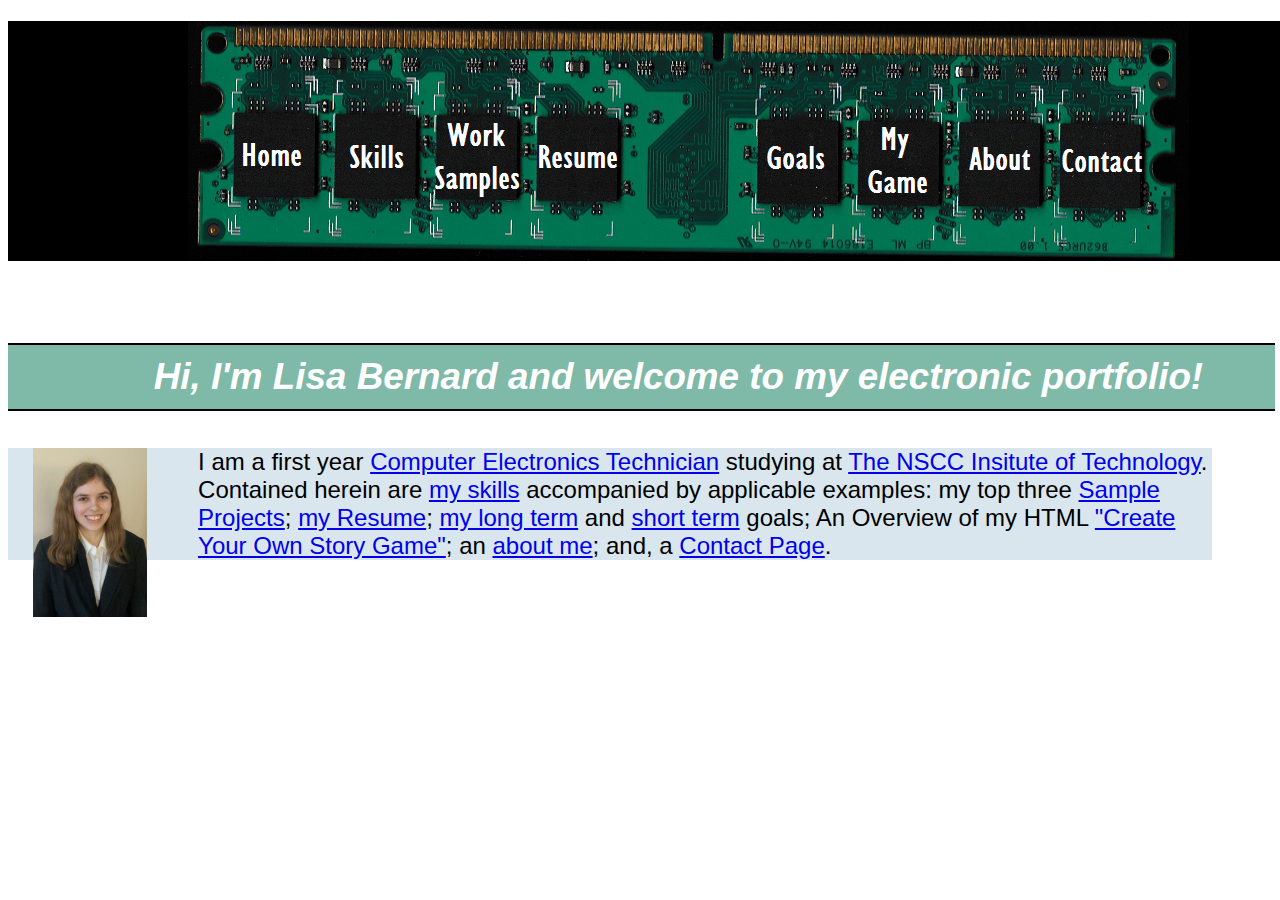
==== index.html @ 73734f49 "this will work" ====
<!DOCTYPE html>
<html>

  <head>
  
    <!-- 
      Web Portfolio
      Author: Lisa Bernard
      Date: December 6th, 2016

      Home Page
    -->
    
    <title>Lisa's Portfolio</title>
    <script src="modernizr-1.5.js" language="javascript" ></script>
    <meta charset="utf-8" />
    <meta name="Author" Content="Lisa Bernard" />
    <meta name="description" content="My portfolio overview" />
    <meta name="keywords" content="about, contact, samples, skills, resume, goals, game" />
    <link href="home.css" rel="stylesheet" type="text/css" />
    <link href="general.css" rel="stylesheet" type="text/css" />
  </head>

  <body>

    <header>
      <h1><img src="banner.png" alt="Lisa's Portfolio Banner" usemap="#menu" /></h1>
      <map name = "menu">
        <area shape= "rect" coords="225,90,308,174" href="index.html" alt="Home" />
        <area shape= "rect" coords="328,96,408,176" href="skills.html" alt="Skills" />
        <area shape= "rect" coords="428,96,510,175" href="worksamples.html" alt="Work Samples" />
        <area shape= "rect" coords="529,97,609,178" href="resume.html" alt="Resume" />
        <area shape= "rect" coords="747,98,830,181" href="goals.html" alt="Goals" />
        <area shape= "rect" coords="850,99,932,183" href="doom.html" alt="My Game" />
        <area shape= "rect" coords="951,101,1031,185" href="about.html" alt="About" />
        <area shape= "rect" coords="1052,103,1133,186" href="contact.html" alt="Contact" />
      </map>
    </header>
    
    <section>
      <h3 class="title">Hi, I'm Lisa Bernard and welcome to my electronic portfolio!</h3>
      
      <img src="me.jpg" alt="Lisa Bernard" id="photo" />

      <p>I am a first year <a class="link" href="http://www.nscc.ca/learning_programs/programs/PlanDescr.aspx?prg=CETN&pln=COMELECTCN" target="new">
         Computer Electronics Technician</a> studying at <a class="link" href="http://www.nscc.ca/explorenscc/campuses/institute/index.asp" target="new">
         The NSCC Insitute of Technology</a>. Contained herein are <a class="link" href="skills.html">my skills</a> accompanied by applicable examples:
         my top three <a class="link" href="worksamples.html">Sample Projects</a>; <a class="link" href="resume.html">my Resume</a>; 
         <a class="link" href="goals.html#goals">my long term</a> and <a class="link" href="goals.html#short">short term</a> goals; An Overview of my HTML
         <a class="link" href="doom.html">"Create Your Own Story Game"</a>; an <a class="link" href="about.html">about me</a>; and, a 
         <a class="link" href="contact.html">Contact Page</a>.</p>
    </section>
    
  </body>
  
</html>
---- home.css ----
��/ *  
     W e b   P o r t f o l i o  
     A u t h o r :   L i s a   B e r n a r d  
     D a t e :   D e c e m b e r   6 t h ,   2 0 1 6  
  
     F i l e n a m e :                   h o m e . c s s  
     S u p p o r t i n g   F i l e s :   h o m e . h t m l ,   a b o u t . h t m l ,   c o n t a c t . h t m l ,   w o r k   s a m p l e s . h t m l ,   s k i l l s . h t m l ,   g o a l s . h t m l  
 * /  
  
 / *  
     h e a d i n g  
 * /  
  
 h 4   {  
     t e x t - a l i g n :   c e n t e r ;  
     f o n t - w e i g h t :   b o l d ;  
     p a d d i n g - t o p :   1 e m ;  
 }  
  
 h 4 . h e a d i n g   {  
     f o n t - s i z e :   2 e m ;  
 }  
  
 h 4 . h o m e   {  
     f o n t - s i z e :   1 . 5 e m ;  
 }  
  
 i m g # p h o t o   {  
     w i d t h :   9 % ;  
     p a d d i n g - l e f t :   2 % ;  
     f l o a t :   l e f t ;  
 }  
  
 h 3 . t i t l e   {  
     b a c k g r o u n d - c o l o r :   r g b ( 0 , 1 1 6 , 8 1 ) ;  
     b a c k g r o u n d - c o l o r :   r g b a ( 0 , 1 1 6 , 8 1 , 0 . 5 ) ;  
     c o l o r :   w h i t e ;  
     f o n t - s i z e :   2 . 3 e m ;  
     f o n t - s t y l e :   o b l i q u e ;  
     b o r d e r - t o p - s t y l e :   s o l i d ;  
     b o r d e r - t o p - c o l o r :   b l a c k ;  
     b o r d e r - t o p - w i d t h :   2 p x ;  
     b o r d e r - b o t t o m - s t y l e :   s o l i d ;  
     b o r d e r - b o t t o m - c o l o r :   b l a c k ;  
     b o r d e r - b o t t o m - w i d t h :   2 p x ;  
     m a r g i n - t o p :   2 e m ;  
     p a d d i n g - t o p :   0 . 3 e m ;  
     p a d d i n g - b o t t o m :   0 . 3 e m ;  
 }  
  
 h 3     {  
     f o n t - s i z e :   3 e m ;  
     p a d d i n g - l e f t :   2 e m ;  
     t e x t - a l i g n :   c e n t e r ;  
 }  
  
 h 4   {  
     f o n t - s i z e :   1 . 2 e m ;  
 }  
  
 h 3 # s p a c e   {  
     p a d d i n g - r i g h t :   7 e m ;  
 }  
  
 / *  
     t e x t   b o d y  
 * /  
  
 p   {  
     t e x t - a l i g n :   l e f t ;  
     f o n t - s i z e :   1 . 5 e m ;  
     w i d t h :   8 0 % ;  
     p a d d i n g - l e f t :   1 5 % ;  
 }  
  
 p # a b o u t   {  
     p a d d i n g - b o t t o m :   0 e m ;  
     f l o a t :   r i g h t ;  
     p a d d i n g - r i g h t :   1 e m ;  
 }  
  
 p # c o n   {  
     p a d d i n g - l e f t :   1 0 e m ;  
 }  
  
 p # i m a g e s ,   h 4 # i m a g e   {  
     c l e a r :   r i g h t ;  
     p a d d i n g - l e f t :   1 0 e m ;  
 }  
  
 p # c a p t i o n   {  
     f o n t - s i z e :   1 e m ;  
 }  
  
 / *  
     d e s c r i p t i o n   l i s t  
 * /  
  
 d d   {  
     m a r g i n - b o t t o m :   1 e m ;  
     p a d d i n g - l e f t :   7 e m ;  
     f o n t - s i z e :   1 . 2 e m ;  
     w i d t h :   7 0 % ;  
 }  
  
 d l . g o a l   d d   {  
     p a d d i n g - l e f t :   1 2 e m ;  
 }  
  
 d t   {  
     f o n t - w e i g h t :   b o l d ;  
     f o n t - s i z e :   1 . 5 e m ;  
     t e x t - a l i g n :   c e n t e r ;  
 }  
  
 d l # s k i l l s   {  
     w i d t h :   9 9 % ;  
 }  
  
 d l # s k i l l s   a   {  
     d i s p l a y :   b l o c k ;  
 }  
  
 d l # s k i l l s   d d   {  
     m a r g i n - b o t t o m :   4 e m ;  
 }  
      
 d l # c o n t e n t s   d d ,   d l # c o n t e n t s   d t   {  
     t e x t - a l i g n :   l e f t ;  
 }  
  
 d l # c o n t e n t s   d t   {  
     p a d d i n g - l e f t :   1 0 % ;  
 }  
  
 d t . f i x   {  
     p a d d i n g - r i g h t :   8 e m ;  
 }  
  
 d t . a d j u s t   {  
     p a d d i n g - r i g h t :   1 1 e m ;  
 }  
 / *  
     u n o r d e r e d   l i s t  
 * /  
  
 l i   # m a i l   {  
     b a c k g r o u n d - c o l o r :   l i g h t b l u e ;  
     b o r d e r :   s o l i d   1 p x ;  
     b o r d e r - c o l o r :   g r e y ;  
     p a d d i n g - l e f t :   4 . 4 e m ;  
     p a d d i n g - r i g h t :   4 . 4 e m ;  
 }  
  
 l i   # l i n k   {  
     b a c k g r o u n d - c o l o r :   b l u e ;  
     c o l o r :   w h i t e ;  
     w i d t h :   3 0 e m ;  
     b o r d e r :   s o l i d   1 p x ;  
     b o r d e r - c o l o r :   g r e y ;  
     p a d d i n g - l e f t :   2 e m ;  
     p a d d i n g - r i g h t :   2 e m ;  
 }  
  
 l i   # l i n k ,   l i   # m a i l   {  
     p a d d i n g - t o p :   0 . 5 e m ;  
     p a d d i n g - b o t t o m :   0 . 5 e m ;  
     t e x t - d e c o r a t i o n :   n o n e ;  
 }  
  
 l i   {  
     h e i g h t :   3 e m ;  
     f o n t - w e i g h t :   b o l d ;  
     l i s t - s t y l e :   n o n e ;  
     t e x t - a l i g n :   c e n t e r ;  
     m a r g i n :   0 ;  
 }  
  
 u l . n o r m a l   l i   {  
     t e x t - a l i g n :   l e f t ;  
     l i s t - s t y l e :   d e f a u l t ;  
     p a d d i n g - b o t t o m :   0 . 5 e m ;  
     p a d d i n g - l e f t :   7 % ;  
     h e i g h t :   1 e m ;  
 }  
  
 u l . a b o u t   l i   {  
     t e x t - a l i g n :   l e f t ;  
     w i d t h :   3 0 % ;  
     m a r g i n - l e f t :   2 0 % ;  
     c l e a r :   l e f t ;  
     l i s t - s t y l e - t y p e :   i n i t i a l ;  
 }  
  
 / *  
     a  
 * /  
  
 a . o t h e r : h o v e r   {  
     f o n t - s t y l e :   i t a l i c ;  
 }  
  
 a . s p e c i a l   {  
     c o l o r :   r g b ( 2 1 2 , 1 7 5 , 5 5 ) ;  
 }  
  
 a . l i n e   {  
     d i s p l a y :   b l o c k ;  
 }  
  
 / *  
     i m a g e  
 * /  
  
 i m g . s a m p l e   {  
     w i d t h :   8 0 % ;  
     p a d d i n g - l e f t :   1 0 % ;  
 }  
  
 i m g # b a t t l e   {  
     w i d t h :   8 0 % ;  
     p a d d i n g - l e f t :   1 0 % ;  
 }  
  
 i m g # w e b   {  
     w i d t h :   9 0 % ;  
     p a d d i n g - l e f t :   5 % ;  
 }  
  
 i m g # l i n u x   {  
     w i d t h :   4 0 % ;  
     p a d d i n g - l e f t :   3 0 % ;  
 }  
  
 i m g # c o n t a c t   {  
     p a d d i n g - l e f t :   4 0 % ;  
     w i d t h :   2 0 % ;  
     p a d d i n g - b o t t o m :   1 e m ;  
 }  
  
 i m g # a b o u t   {  
     f l o a t :   l e f t ;  
     w i d t h :   7 % ;  
 }  
  
 i m g # g o a l s   {  
     f l o a t :   l e f t ;  
     p a d d i n g - t o p :   8 e m ;  
 }  
  
 i m g # s h o r t   {  
     f l o a t :   l e f t ;  
 }  
  
 / *  
 c o l o r  
 * /  
  
 a # d   {  
     c o l o r :   r e d ;  
 }  
  
 a # e   {  
     c o l o r :   o r a n g e ;  
 }  
  
 a # s   {  
     c o l o r :   g r e e n ;  
 }  
  
 a # i   {  
     c o l o r : b l u e ;  
 }  
  
 a # g   {  
     c o l o r : p u r p l e ;  
 }  
  
 a # n   {  
     c o l o r : r e d ;  
 }  
  
 / *  
 o t h e r  
 * /  
  
 # p a g e u p   {  
     t e x t - a l i g n :   c e n t e r ;  
     f o n t - s i z e :   0 . 7 5 e m ;  
     t e x t - d e c o r a t i o n :   n o n e ;  
     m a r g i n - t o p :   1 e m ;  
     p a d d i n g - t o p :   1 e m ;  
     d i s p l a y :   b l o c k ;  
 } 
---- general.css ----
/*
  Web Portfolio
  Author: Lisa Bernard
  Date: December 6th, 2016

  Filename:         home.css
  Supporting Files: home.html, worksamples.html, skils.html, goals.html, about.html, resume.html, doom.html and contact.html
*/

/*
	web font
*/

@font-face {
   font-family: 'NobileRegular';
   src: url('nobile-webfont.eot');
   src: local('☺'), 
        url('nobile-webfont.woff') format('woff'), 
        url('nobile-webfont.ttf') format('truetype'), 
        url('nobile-webfont.svg#webfontsKo9tqe9') format('svg');		
}

/*
  body
*/

body {
  font-family: 'NobleRegular', Geneva, sans-serif;
  background-image: url(background.png);
  background-repeat: horizontial-repeat;
  width: 99%;
  max-width: 1400px;
  min-width: 1000px;
}

/*
  header
*/

header {
  margin-bottom: 3em;
  text-align: center;
}

/*
  paragraph
*/

p, ul, dd {
  background-color: rgb(191,213,225);
  background-color: rgba(191,213,225, 0.6);
}
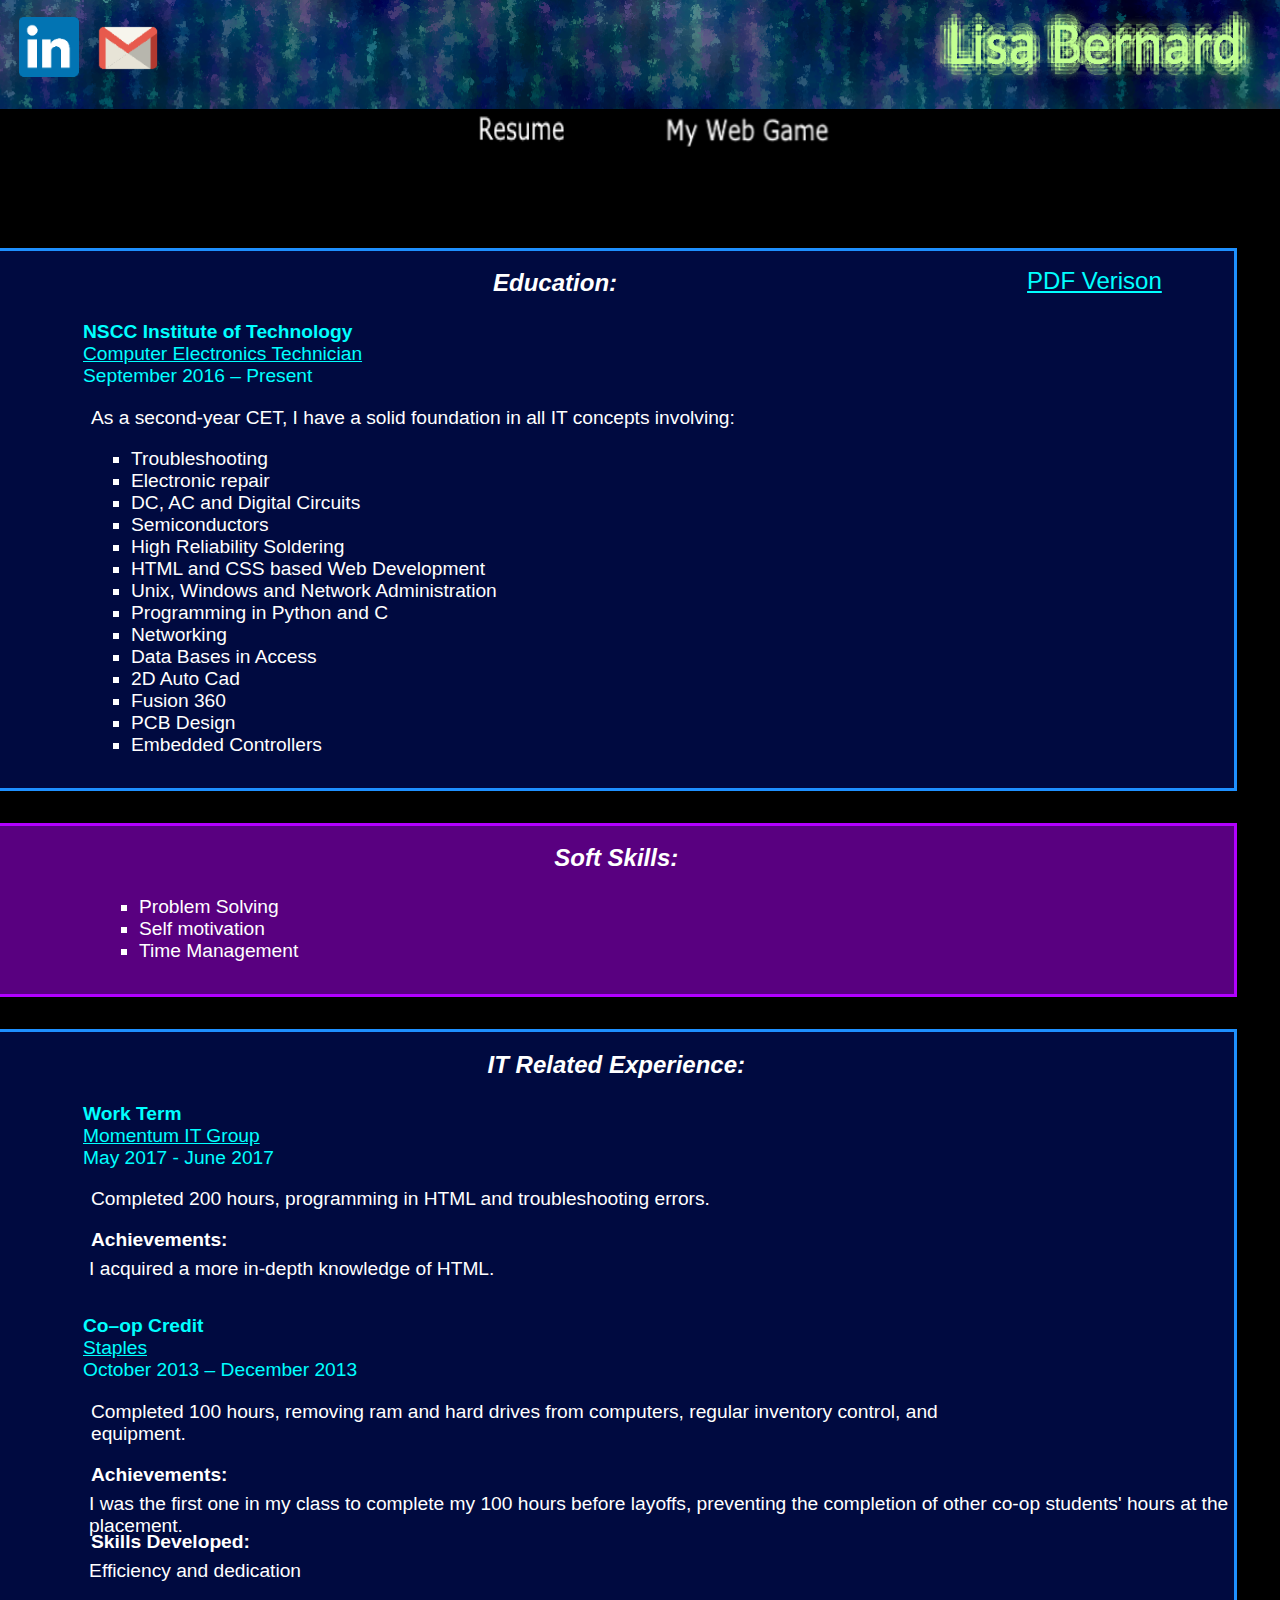
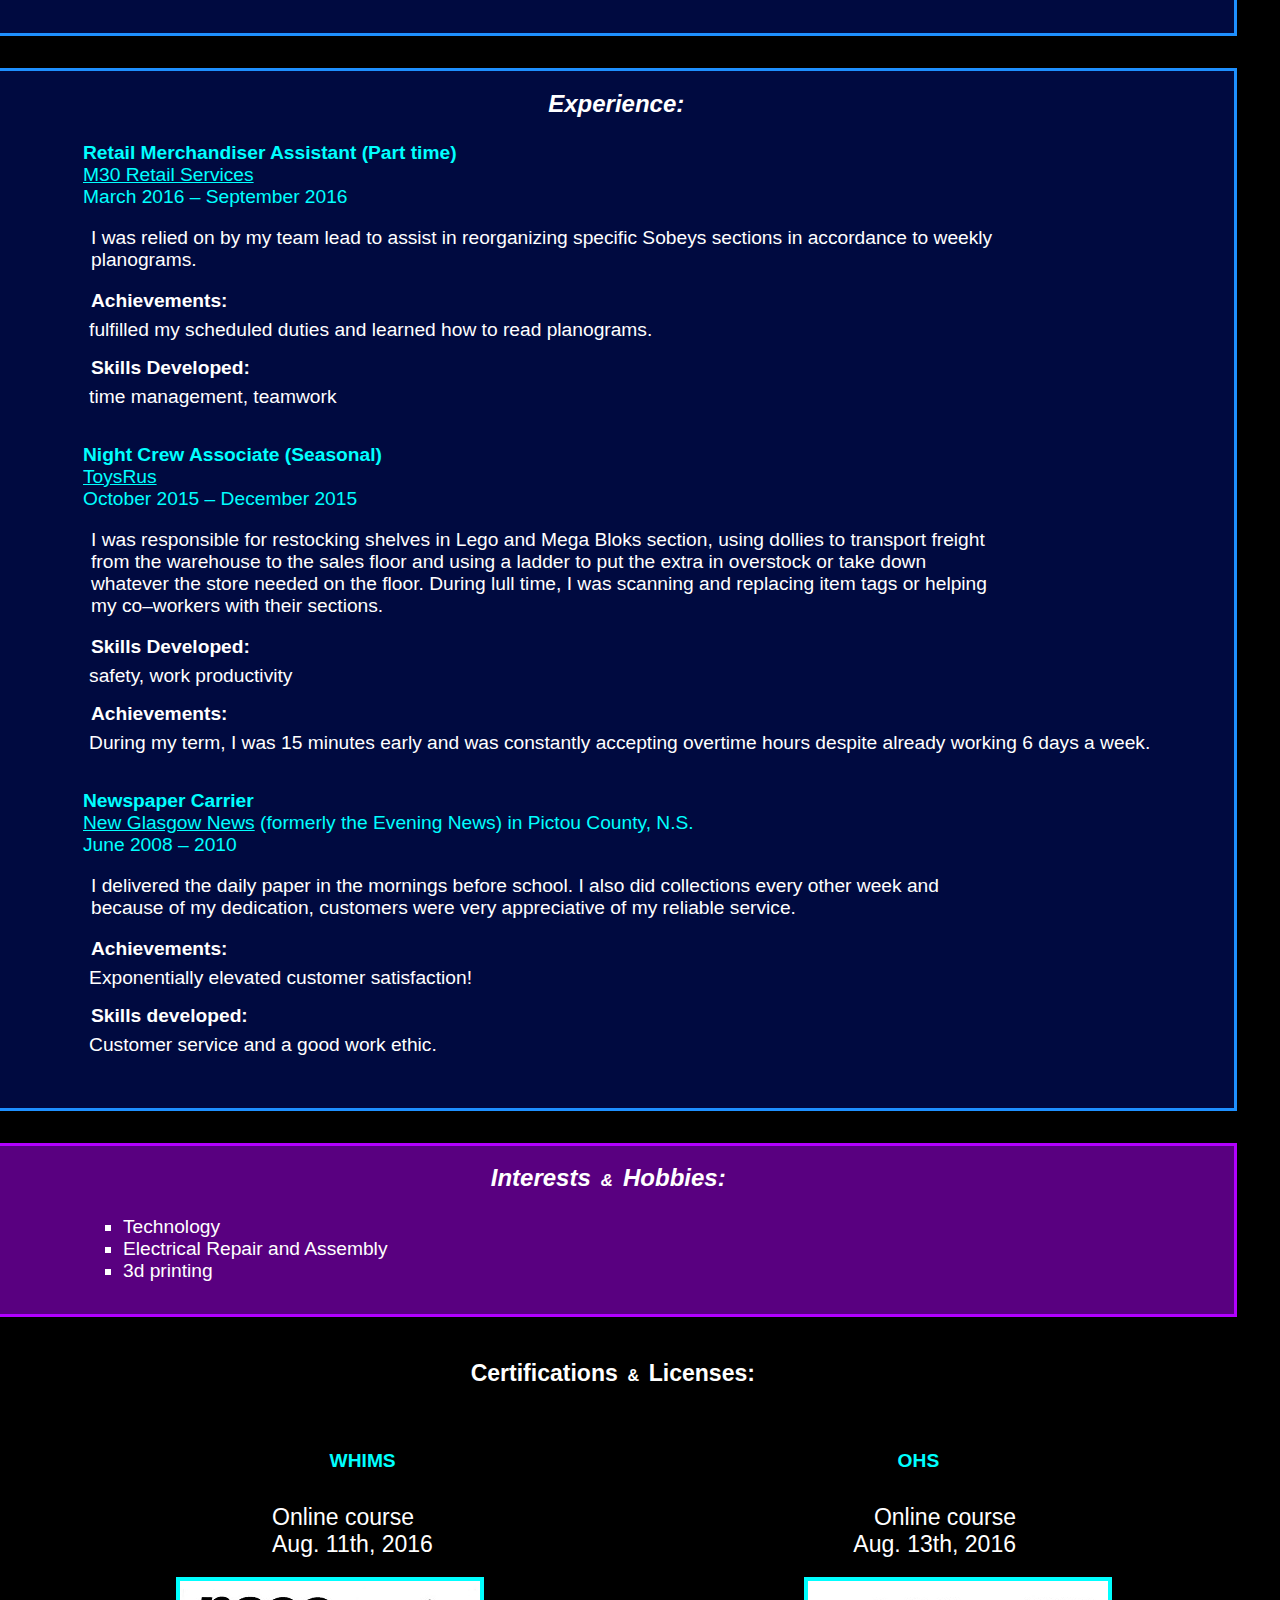
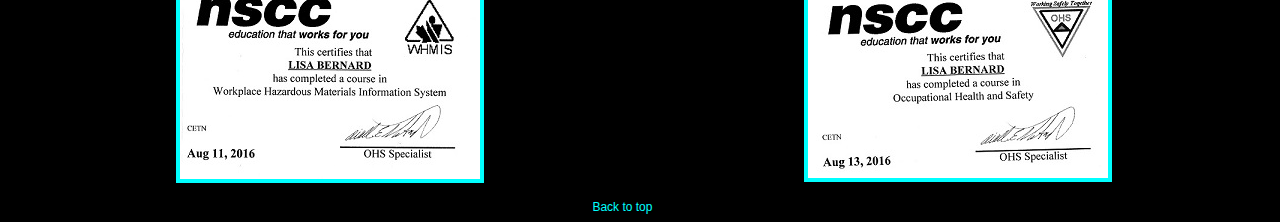
==== commit 3b9815fd: "Portfolio update" ====
--- a/index.html
+++ b/index.html
@@ -8,48 +8,230 @@
       Author: Lisa Bernard
       Date: December 6th, 2016
 
-      Home Page
+      Resume Page
     -->
     
-    <title>Lisa's Portfolio</title>
-    <script src="modernizr-1.5.js" language="javascript" ></script>
-    <meta charset="utf-8" />
+    <title>Lisa Bernard</title>  
+    <meta charset="UTF-8">
+	<script src="modernizr-1.5.js"></script>
     <meta name="Author" Content="Lisa Bernard" />
     <meta name="description" content="My portfolio overview" />
-    <meta name="keywords" content="about, contact, samples, skills, resume, goals, game" />
-    <link href="home.css" rel="stylesheet" type="text/css" />
-    <link href="general.css" rel="stylesheet" type="text/css" />
+    <meta name="language" content="en-us, english">
+    <meta name="author" content="Lisa Bernard">
+    <link rel="icon" href="logo.png">
+    <link href="resume.css" rel="stylesheet" type="text/css" />
+    <link href="menu.css" rel="stylesheet" type="text/css" />
+    <link href="format.css" rel="stylesheet" type="text/css" />
   </head>
 
   <body>
 
     <header>
-      <h1><img src="banner.png" alt="Lisa's Portfolio Banner" usemap="#menu" /></h1>
-      <map name = "menu">
-        <area shape= "rect" coords="225,90,308,174" href="index.html" alt="Home" />
-        <area shape= "rect" coords="328,96,408,176" href="skills.html" alt="Skills" />
-        <area shape= "rect" coords="428,96,510,175" href="worksamples.html" alt="Work Samples" />
-        <area shape= "rect" coords="529,97,609,178" href="resume.html" alt="Resume" />
-        <area shape= "rect" coords="747,98,830,181" href="goals.html" alt="Goals" />
-        <area shape= "rect" coords="850,99,932,183" href="doom.html" alt="My Game" />
-        <area shape= "rect" coords="951,101,1031,185" href="about.html" alt="About" />
-        <area shape= "rect" coords="1052,103,1133,186" href="contact.html" alt="Contact" />
-      </map>
+      <nav id="menu">
+        <h1 id="center">
+          <a href="index.html"/><img class="button" src="resume.png" alt="button"/><a/>
+          <a href="https://thedoomcider.github.io" target="new"/><img class="button" src="web.png" alt="button"/><a/>
+        </h1>
+      </nav>
+	  
+	  <div id="contact">
+        <a href="https://www.linkedin.com/in/lisa-bernard-1b62bb12b/?locale=en_US" target="new"><img class="space" src="linkedin.png"/></a>
+        <a href="mailto:lisabernardcet@gmail.com" target="new"><img class="space" src="gmail.png"/></a>
+        <a><img id="banner" class="space" src="front2.png"/></a>
+      </div> 
     </header>
-    
-    <section>
-      <h3 class="title">Hi, I'm Lisa Bernard and welcome to my electronic portfolio!</h3>
-      
-      <img src="me.jpg" alt="Lisa Bernard" id="photo" />
-
-      <p>I am a first year <a class="link" href="http://www.nscc.ca/learning_programs/programs/PlanDescr.aspx?prg=CETN&pln=COMELECTCN" target="new">
-         Computer Electronics Technician</a> studying at <a class="link" href="http://www.nscc.ca/explorenscc/campuses/institute/index.asp" target="new">
-         The NSCC Insitute of Technology</a>. Contained herein are <a class="link" href="skills.html">my skills</a> accompanied by applicable examples:
-         my top three <a class="link" href="worksamples.html">Sample Projects</a>; <a class="link" href="resume.html">my Resume</a>; 
-         <a class="link" href="goals.html#goals">my long term</a> and <a class="link" href="goals.html#short">short term</a> goals; An Overview of my HTML
-         <a class="link" href="doom.html">"Create Your Own Story Game"</a>; an <a class="link" href="about.html">about me</a>; and, a 
-         <a class="link" href="contact.html">Contact Page</a>.</p>
-    </section>
+      
+    <section id="education" class="blue">
+      
+      <a id="pdf" href="resume.pdf" target="new">PDF Verison</a>    
+        
+      <h3 class="out" id="ed-title">Education:</h3>
+    
+      <article id="nscc">
+      
+        <ul class="indentless">
+          <li><b class="title">NSCC Institute of Technology</b></li>
+          <li><a href="http://cbie.schoolfinder.com/Schools/SchoolProgram.aspx?ProgramID=84808" target="new">
+              Computer Electronics Technician</a></li>
+          <li>September 2016 &ndash; Present</li>
+        </ul>
+    
+        <p>As a second-year CET, I have a solid foundation in all IT concepts involving:</p>
+
+     	<ul class="bullet">
+		  <li>Troubleshooting</li>
+		  <li>Electronic repair</li> 
+		   <li>DC, AC and Digital Circuits</li>
+		   <li>Semiconductors</li>
+		   <li>High Reliability Soldering</li> 
+		   <li>HTML and CSS based Web Development</li>
+		   <li>Unix, Windows and Network Administration</li> 
+            <li>Programming in Python and C</li>
+		   <li>Networking</li>
+		   <li>Data Bases in Access</li>
+		   <li>2D Auto Cad</li>
+		   <li>Fusion 360</li>
+		   <li>PCB Design</li>
+		   <li>Embedded Controllers</li>
+		 </ul>
+		   
+      </article>
+	  
+    </section>
+    
+    <section id="skills" class="purple">
+      <h3 class="out">Soft Skills:</h3>
+    
+       <ul class="indent-bullet">
+         <li>Problem Solving</li>
+         <li>Self motivation</li>
+         <li>Time Management</li>
+       </ul>
+    </section>
+
+    <section id="IT-Experiance" class="blue">
+      <h3 class="out">IT Related Experience:</h3>
+    
+      <article id="buisness">
+      
+        <ul class="indentless">
+          <li><b class="title">Work Term</b></li>
+          <li><a href="http://www.momentumitgroup.com/" target="new">Momentum IT Group</a></li>
+          <li>May 2017 - June 2017</li>
+        </ul>
+      
+        <p>Completed 200 hours, programming in HTML and troubleshooting errors.</p>
+      
+        <dl>
+          <dt class="achievements">Achievements:</dt>
+          <dd>I acquired a more in-depth knowledge of HTML.</dd>
+        </dl>
+      </article>
+    
+      <article id="co-op">
+      
+        <ul class="indentless">
+          <li><b class="title">Co&ndash;op Credit</b></li>
+          <li><a href="https://www.staples.ca/" target="new">Staples</a></li>
+          <li>October 2013 &ndash; December 2013</li>
+        </ul>
+      
+        <p>Completed 100 hours, removing ram and hard drives from computers, regular inventory control, and equipment.</p>
+    
+        <dl>
+          <dt class="achievements">Achievements:</dt>
+          <dd id="big">I was the first one in my class to complete my 100 hours before layoffs, preventing the completion of other co-op students&#39 
+              hours at the placement.</dd>
+          <dt class="achievements">Skills Developed:</dt>
+          <dd>Efficiency and dedication</dd>
+        </dl>
+      </article>
+	  
+    </section>
+
+    <section id="experience" class="blue">
+      <h3 class="out">Experience:</h3>
+
+      <article id="m30">
+      
+        <ul class="indentless">
+          <li><b class="title">Retail Merchandiser Assistant (Part time)</b></li>
+          <li><a href="https://www.m30.ca/en/" target="new">M30 Retail Services</a></li>
+          <li>March 2016 &ndash; September 2016</li>
+        </ul>
+      
+        <p>I was relied on by my team lead to assist in reorganizing specific Sobeys sections in accordance to weekly planograms.</p>
+      
+        <dl>
+          <dt class="achievements">Achievements:</dt>
+          <dd>fulfilled my scheduled duties and learned how to read planograms.</dd>
+          <dt class="achievements">Skills Developed:</dt>
+          <dd>time management, teamwork</dd>
+        </dl>
+      </article>
+
+      <article id="toysrus">
+      
+        <ul class="indentless">
+          <li><b class="title">Night Crew Associate (Seasonal)</b></li>
+          <li><a href="http://www.toysrus.ca/home/index.jsp?categoryId=2567269"  target="new">ToysRus</a></li>
+          <li>October 2015 &ndash; December 2015</li>
+        </ul>
+    
+        <p>I was responsible for restocking shelves in Lego and Mega Bloks section, using dollies to transport freight from the warehouse
+           to the sales floor and using a ladder to put the extra in overstock or take down whatever the store needed on the floor. During 
+           lull time, I was scanning and replacing item tags or helping my co&ndash;workers with their sections.</p>
+         
+        <dl>
+          <dt class="achievements">Skills Developed:</dt>
+          <dd>safety, work productivity</dd>
+          <dt class="achievements">Achievements:</dt>
+          <dd>During my term, I was 15 minutes early and was constantly accepting overtime hours despite already working 6 days a week.</dd>
+        </dl>
+      </article>
+
+      <article id="news">
+      
+        <ul class="indentless">
+          <li><b class="title">Newspaper Carrier</b></li>
+          <li><a href="http://www.ngnews.ca/" target="new">New Glasgow News</a> (formerly the Evening News) in Pictou County, N.S.</li>
+          <li>June 2008 &ndash; 2010</li>
+        </ul>
+      
+        <p>I delivered the daily paper in the mornings before school. I also did collections every other week and because of my              dedication, customers were very appreciative of my reliable service.</p>
+         
+        <dl>
+          <dt class="achievements">Achievements:</dt>
+          <dd>Exponentially elevated customer satisfaction!</dd>
+          <dt  class="achievements">Skills developed:</dt>
+          <dd>Customer service and a good work ethic.</dd>
+        </dl>
+      </article>
+	  
+    </section>
+
+    <section id="hobbies" class="purple">
+    
+      <h3 class="out">Interests <a class="amp">&amp;</a> Hobbies:</h3>
+    
+      <ul id="hobby" class="indent-bullet">
+        <li>Technology</li>
+        <li>Electrical Repair and Assembly</li>
+        <li>3d printing</li>
+      </ul>
+	  
+    </section>
+
+    <section id="certifications">
+      <h4>Certifications <a class="amp">&amp;</a> Licenses:</h4>
+      
+      <article id="WHMIS">
+        <h5 class="safety">WHIMS</h5>
+      
+        <ul> 
+          <li>Online course</li>
+          <li>Aug. 11th, 2016</li>
+        </ul>
+      
+        <img class="cert" id="whmis-img" src="whmis.jpg" alt="My WHIMS certification card" />
+      </article>
+      
+      <article id="OHS">
+        <h5 class="safety">OHS</h5>
+      
+        <ul>
+          <li>Online course</li>
+          <li>Aug. 13th, 2016</li>
+        </ul>
+      
+        <img class="cert" src="ohs.jpg" alt="My OHS certification card" />
+      </article>
+   
+    </section>
+	
+    <footer>
+	  <a id="pageup" class="other" href="#top">Back to top</a> 
+	</footer>
     
   </body>
   
--- a/resume.css
+++ b/resume.css
@@ -0,0 +1,166 @@
+/*
+  Web Portfolio
+  Author: Lisa Bernard
+  Date: December 6th, 2016
+
+  Supporting Files: resume.html
+*/
+
+/*
+  headings
+*/
+
+#education {
+  margin-top: 8em;
+}
+
+#pdf {
+    float: right;
+    padding-right: 3em;
+    font-size: 1.5em;
+}
+
+#ed-title {
+    margin-left: 3em;
+}
+
+section {
+  padding-top: 1em;
+  padding-left: 6em;
+  margin-left: -6em;
+  background-color: darkblue;
+  background-color: rgba(0,38,255,0.25);
+  border-color: dodgerblue;
+  border-style: solid;
+  border-width: 3px;
+  padding-bottom: 1em;
+  margin-bottom: 2em;
+  color: white;
+}
+
+h3.out {
+  color: white;
+  width: 99%;
+  text-align: center;
+  font-size: 1.5em;
+  font-style: oblique;
+  margin-top: 0.1em;
+}
+
+#certifications {
+    margin-top: -2em;
+    font-size: 1.2em;
+}
+
+#certifications  {
+    background: none;
+    border-style: none; 
+}
+
+h5.safety {
+  color: cyan;
+  font-size: 1em;
+}
+
+article#WHMIS {
+  float: left;
+  padding-left: 15%;
+  display: block;
+}
+
+img.cert {
+  background-color: darkblue;
+  background-color: rgba(0,200,255,0.3);
+  border-color: cyan;
+  border-style: solid;
+  border-width: 4px;
+}
+
+article#WHMIS ul {
+  padding-left: 5em;
+}
+
+article#WHMIS h5 {
+  padding-left: 8em;
+}
+
+article#OHS ul {
+  padding-right: 5em;
+}
+
+article#OHS h5 {
+  padding-right: 9em;
+}
+
+article#OHS {
+  float: right;
+  padding-right: 10%;
+  text-align: right;
+}
+
+h5.title {
+  margin-bottom: 1em;
+  list-style: none;
+  font-weight: Bold;
+  font-size: 1em;
+}
+
+/*
+  basic formatting
+*/
+
+#certifications, #hobbies,  #nscc, #experiance, #buisness, #co-op, #m30, #toysrus, #news {
+  padding-left: 5em;
+}
+
+ul, dl, p {
+  font-weight: normal;
+}
+
+p {
+  width: 80%;
+}
+
+#soft {
+  list-style-type: bullet;
+}
+
+#hobbies #title {
+  margin-bottom: 1em;
+  list-style: none;
+}
+
+/*
+  description list
+*/
+
+dt.achievements {
+  font-weight: bold;
+}
+
+/*
+  font size
+*/
+
+li, p, h4, dl {
+    font-size: 1.2em;
+}
+
+/*
+  color
+*/
+
+#in, #hobby {
+  color: white;
+}
+
+/*
+  other
+*/
+
+a.amp {
+  font-size: 0.7em;
+  color: white;
+  padding-left: 0.2em;
+  padding-right: 0.2em;
+}--- a/menu.css
+++ b/menu.css
@@ -0,0 +1,84 @@
+-/*
+  Web Portfolio
+  Author: Lisa Bernard
+  Date: December 6th, 2016
+
+  Filename:         home.css
+  Supporting Files: home.html, worksamples.html, skils.html, goals.html, about.html, resume.html, doom.html and contact.html
+*/
+
+/*
+  body
+*/
+
+img.button { /* space between top menu items */
+  margin-left: 0.1em;
+  margin-right: 0.1em;
+}
+
+nav {
+  background-color: black;
+}
+
+#center { 
+  text-align: center;    
+}
+
+header {
+  background-image: url(back.png);
+  background-position: top center;
+  background-repeat:no-repeat;
+  margin: -0.5em;
+  padding-bottom: 3em;
+  padding-right: 0.3em;
+  display: block;
+  margin-top: -1.5em;
+  margin-right: -3.3em;
+}
+
+#contact {
+  position: absolute;
+  top: -40px;
+  z-index: 10;
+  font-family: BankGothic Lt BT;
+  width: 99%;    
+  float: right;
+  position: relative;
+  top: -100px;
+  padding-top: 3em;
+}
+
+#banner {
+  position: relative;
+  top: -2.5em;
+  float: right;
+  right: -1em;
+  width: 30em;
+}
+
+.space {
+  margin-right: 0.5em;
+}
+
+#menu {
+  position: relative; 
+  z-index: 200;
+  top: 7em;
+  padding-left: 1em;
+  margin-right: -0.5em;    
+}   
+
+img.button { 
+  margin-left: 2.5%; 
+  margin-right: 2.5%; 
+}
+
+img.space {
+  margin-left: 0.4em;   
+}    
+
+header {
+  display: block;
+  background-color: black;
+  padding-bottom: 3.7em;
+}--- a/format.css
+++ b/format.css
@@ -0,0 +1,117 @@
+/*
+  basic formatting
+*/
+
+body {  
+  font-family: calibri, arial, times new roman;  
+  background-image: url(back2.png);
+  background-size: 100%; 
+  background-repeat: repeat-y;
+  width: 96%;     
+  background-color: black;
+  -webkit-text-size-adjust: 100%;
+}
+
+header {
+   width: auto;
+}
+
+section {
+  padding-top: 1em;
+  padding-left: 6em;
+  margin-left: -6em;
+  background-color: darkblue;
+  background-color: rgba(0,38,255,0.25);
+  border-color: dodgerblue;
+  border-style: solid;
+  border-width: 3px;
+  padding-bottom: 1em;
+  margin-bottom: 2em;
+  color: white;
+}
+
+.blue:hover {
+  background: grey;
+  background: rgba(0,255,255,0.1);
+  border-color: cyan;
+}
+
+.purple:hover {
+  background: rgb(225,163,255);
+  background: rgba(225,163,255,0.1);
+  border-color: rgb(225,163,255);
+}
+
+section.purple {
+    background-color: rgb(178,0,255);
+    background-color: rgba(178,0,255,0.5);
+    border-color: rgb(178,0,255);
+}
+
+dl {
+  font-weight: normal;
+  font-size: 1.2em;
+}
+
+dd {
+  margin-left: -0.1em;
+  height: 2em;
+}
+
+dt {
+  height: 1.5em;
+}
+
+#pageup {
+  clear: left;
+  text-align: center;
+  font-size: 0.75em;
+  text-decoration: none;
+  margin-top: 1em;
+  padding-top: 1em;
+  display: block;
+}
+
+html {
+  min-width: 59em;
+  max-width: 150%;
+}
+
+h3, h4 {
+  text-align: center;    
+} 
+
+a {
+  color: cyan;
+}
+
+p {
+  font-size: 1.2em;
+}
+
+/*
+  ul
+*/
+
+ul {
+  list-style: none;
+}
+
+ul.indentless {
+    margin-left: -3em;
+    color: cyan;
+}
+
+ul.bullet {
+  list-style: square;
+}
+
+ul.indent-bullet {
+  list-style: square;
+  padding-left: 8em;
+}
+
+a img {
+  border:none;
+  outline:none;
+}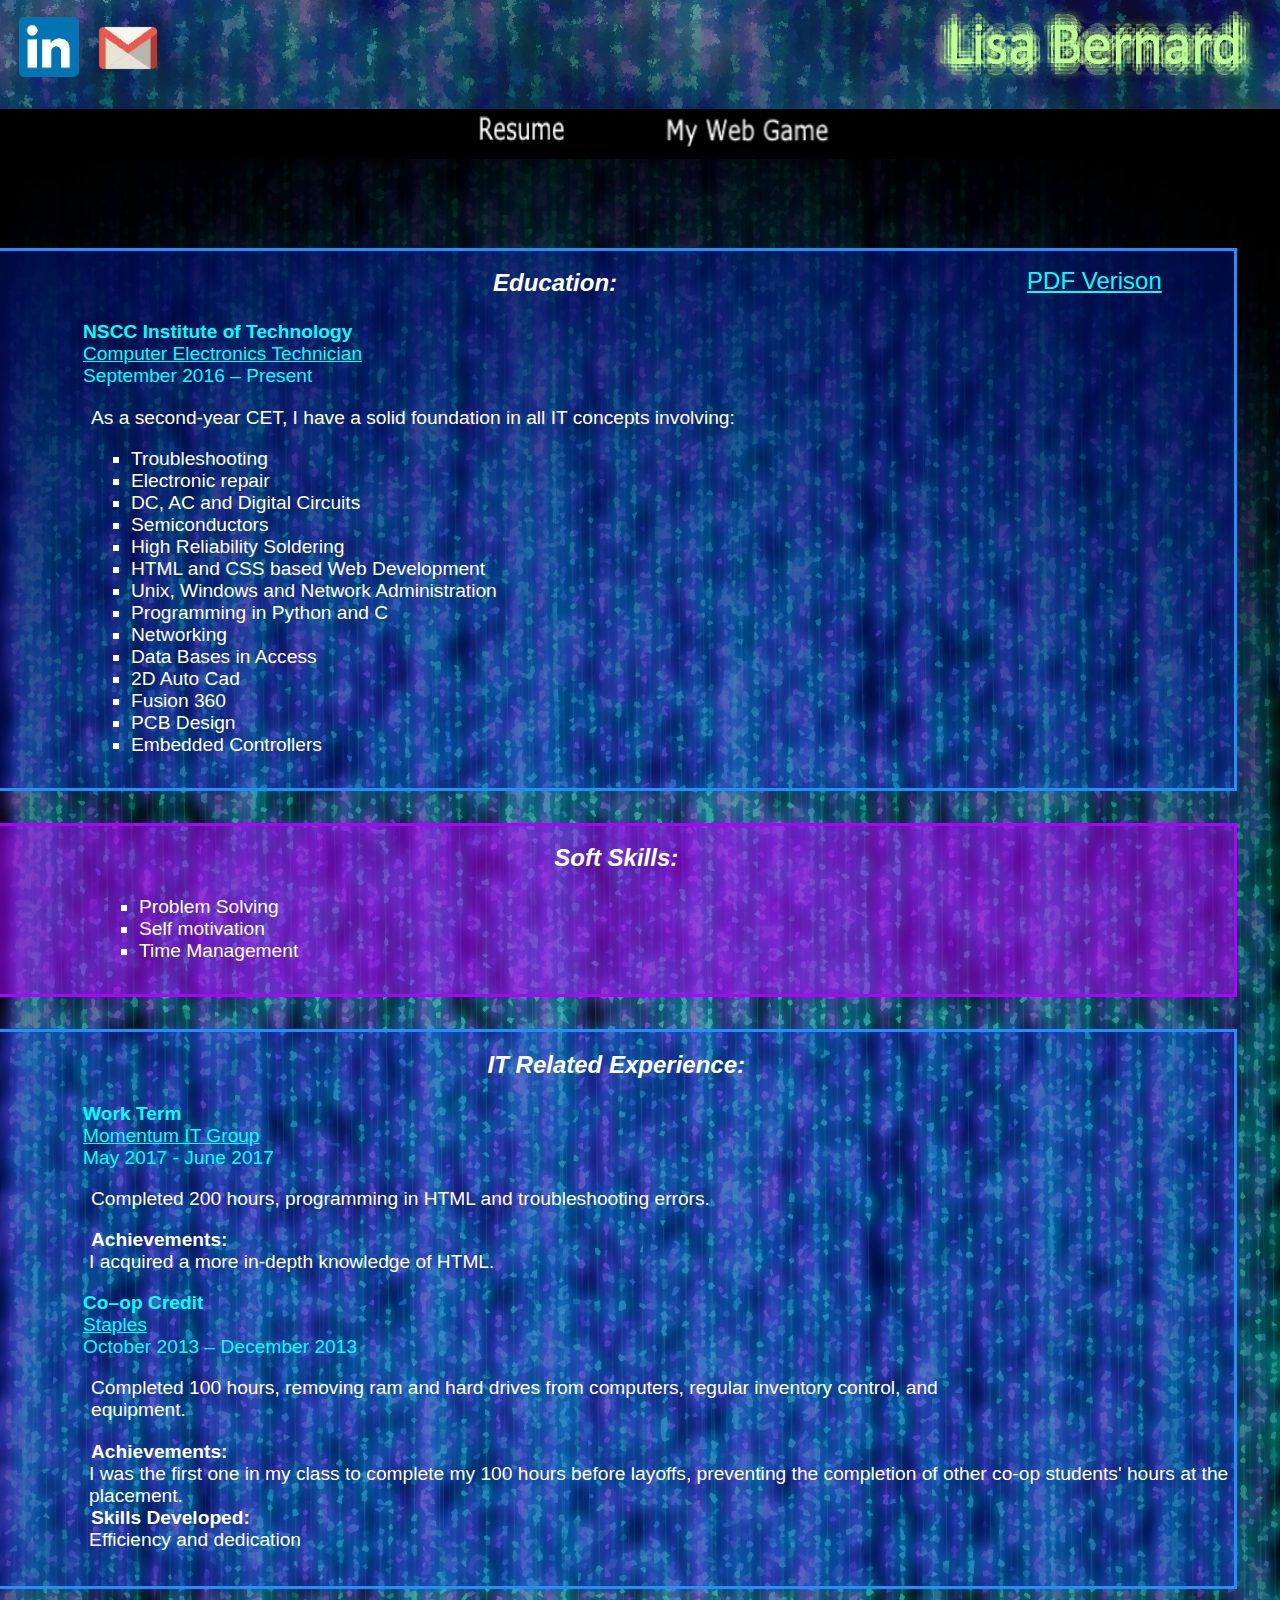
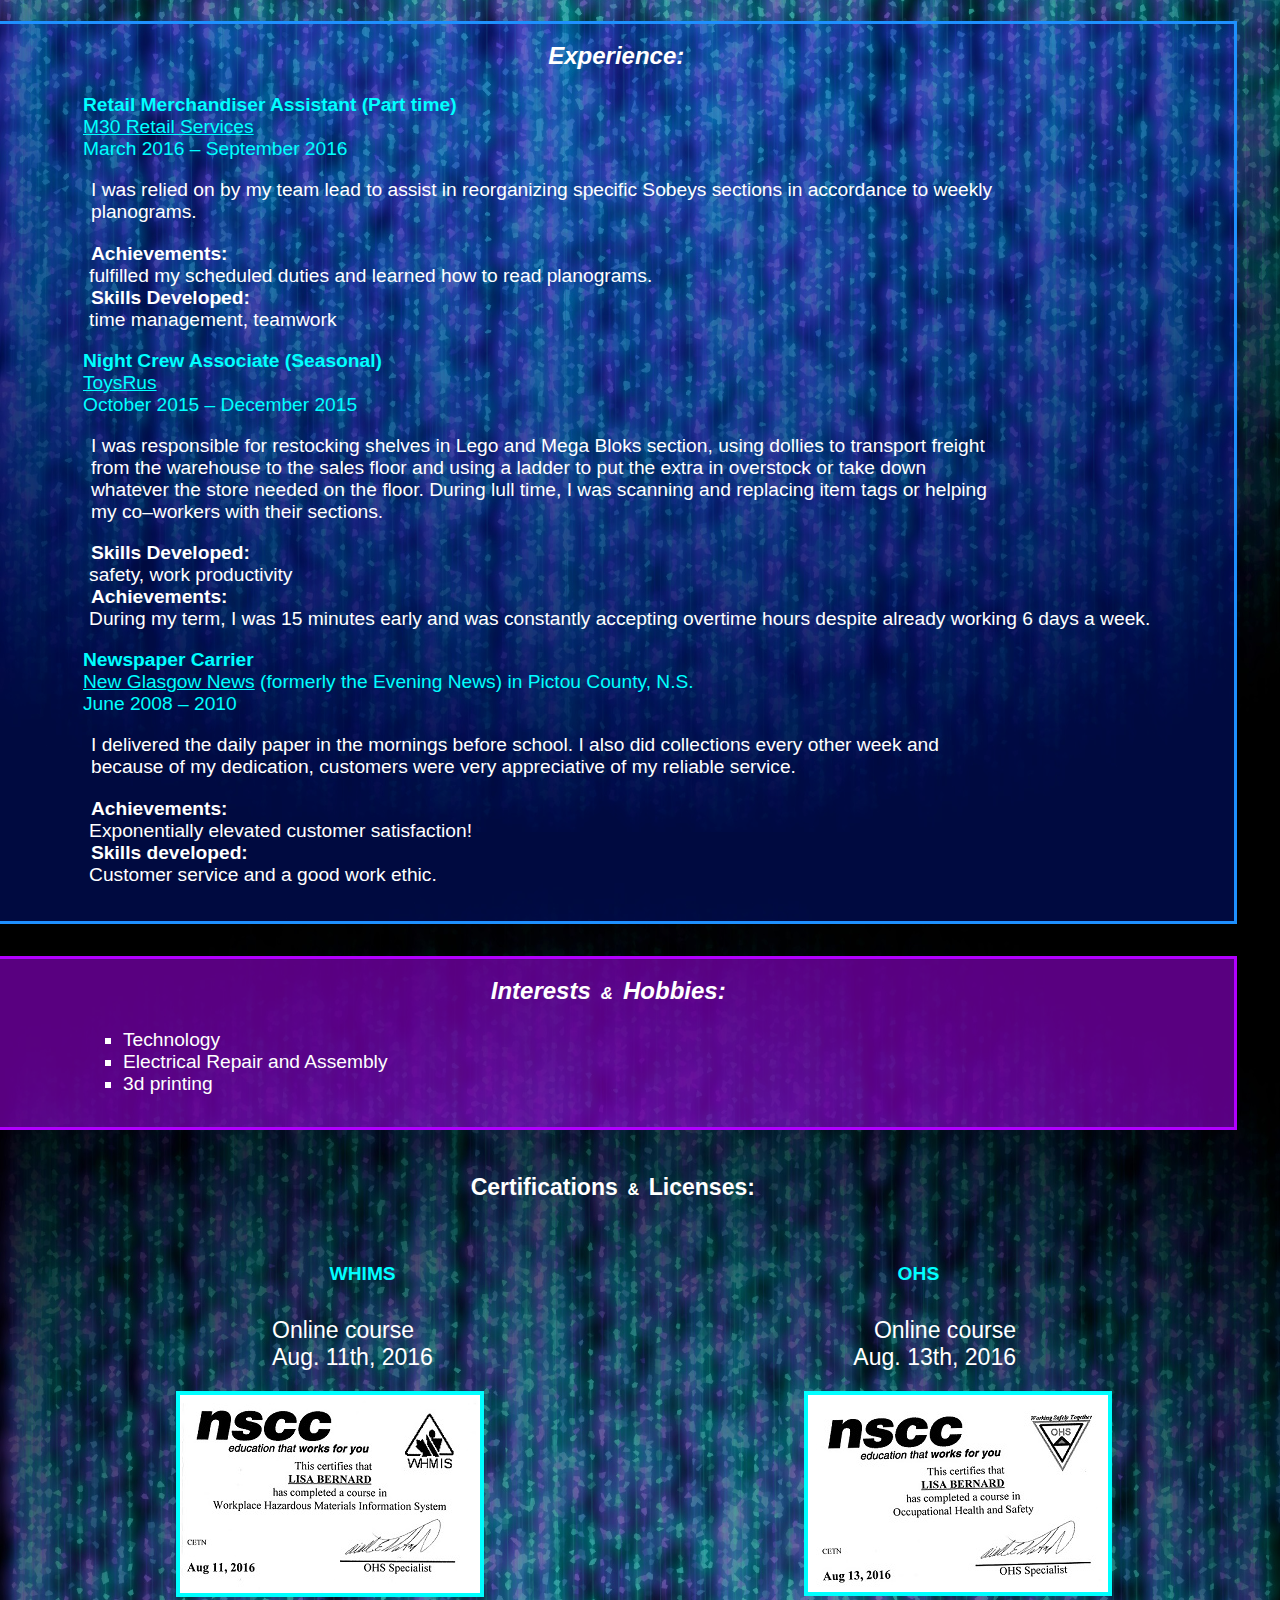
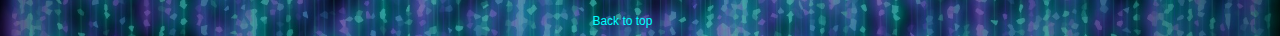
==== commit 6cac30d5: "update" ====
--- a/index.html
+++ b/index.html
@@ -6,9 +6,9 @@
     <!-- 
       Web Portfolio
       Author: Lisa Bernard
-      Date: December 6th, 2016
-
-      Resume Page
+      Date: February 27th, 2018
+
+      Resume/Home Page
     -->
     
     <title>Lisa Bernard</title>  
--- a/menu.css
+++ b/menu.css
@@ -25,7 +25,7 @@
 }
 
 header {
-  background-image: url(back.png);
+  background-image: url(back.jpg);
   background-position: top center;
   background-repeat:no-repeat;
   margin: -0.5em;
--- a/format.css
+++ b/format.css
@@ -4,16 +4,12 @@
 
 body {  
   font-family: calibri, arial, times new roman;  
-  background-image: url(back2.png);
+  background-image: url(back2.jpg);
   background-size: 100%; 
   background-repeat: repeat-y;
   width: 96%;     
   background-color: black;
   -webkit-text-size-adjust: 100%;
-}
-
-header {
-   width: auto;
 }
 
 section {
@@ -55,11 +51,6 @@
 
 dd {
   margin-left: -0.1em;
-  height: 2em;
-}
-
-dt {
-  height: 1.5em;
 }
 
 #pageup {
@@ -73,8 +64,7 @@
 }
 
 html {
-  min-width: 59em;
-  max-width: 150%;
+  min-width: 50em;
 }
 
 h3, h4 {
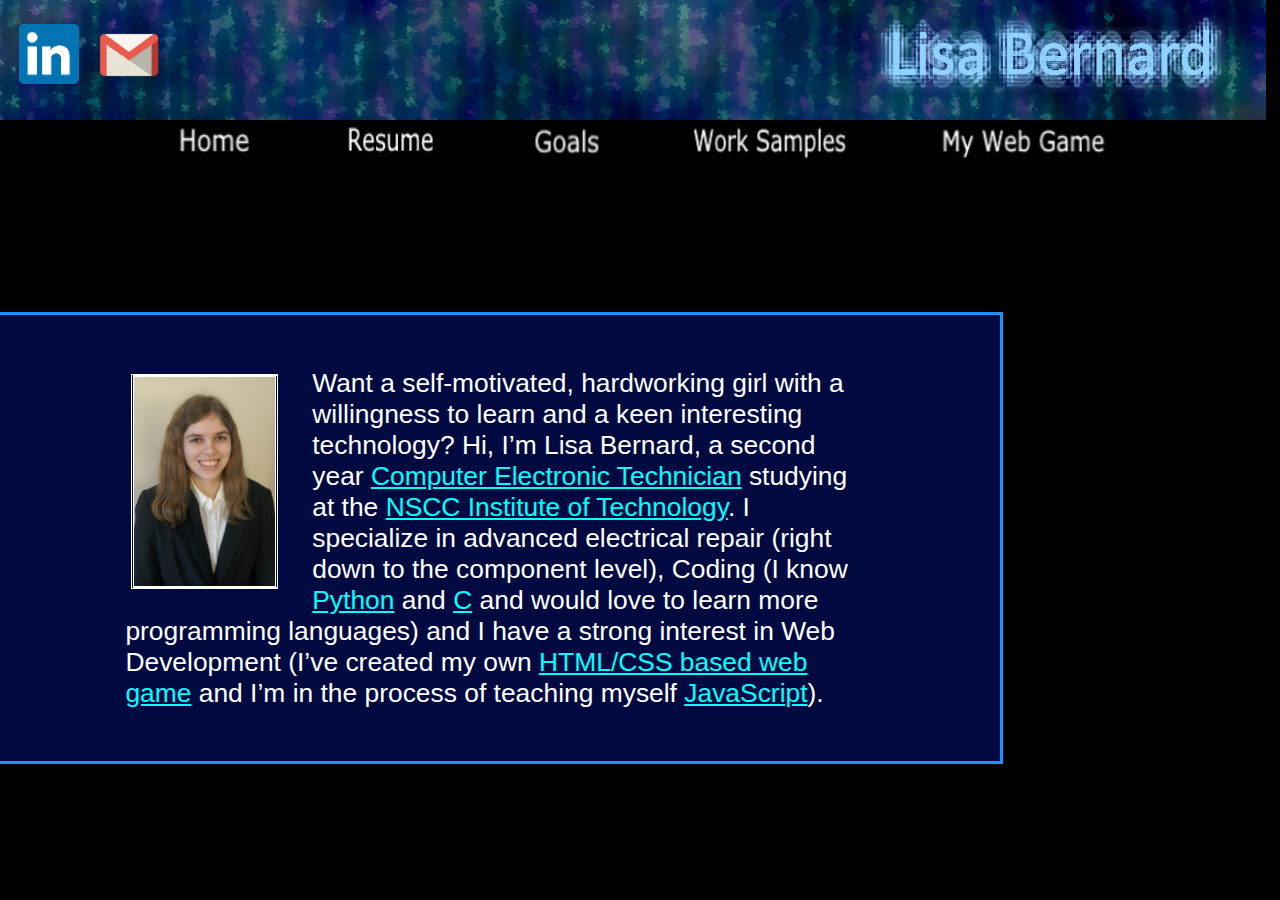
==== commit 5d9bafd2: "update/test" ====
--- a/index.html
+++ b/index.html
@@ -1,16 +1,15 @@
 <!DOCTYPE html>
-<html>
-
+<html lang="en">
   <head>
-  
-    <!-- 
+      
+  <!-- 
       Web Portfolio
       Author: Lisa Bernard
-      Date: February 27th, 2018
+      Date: February 15th, 2016
 
-      Resume/Home Page
+      Home Page
     -->
-    
+      
     <title>Lisa Bernard</title>  
     <meta charset="UTF-8">
 	<script src="modernizr-1.5.js"></script>
@@ -18,221 +17,47 @@
     <meta name="description" content="My portfolio overview" />
     <meta name="language" content="en-us, english">
     <meta name="author" content="Lisa Bernard">
+    <meta http-equiv="X-UA-Compatible" content="IE=edge" /> 
     <link rel="icon" href="logo.png">
-    <link href="resume.css" rel="stylesheet" type="text/css" />
+    <link href="format.css" rel="stylesheet" type="text/css" />
+    <link href="home.css" rel="stylesheet" type="text/css" />
     <link href="menu.css" rel="stylesheet" type="text/css" />
-    <link href="format.css" rel="stylesheet" type="text/css" />
-  </head>
+</head>
 
   <body>
-
-    <header>
-      <nav id="menu">
+      
+    <header> 
+      <!-- menu -->
+      <nav id="menu"> 
         <h1 id="center">
-          <a href="index.html"/><img class="button" src="resume.png" alt="button"/><a/>
+          <a href="index.html"/><img class="button" src="home.png" alt="button"/><a/>
+          <a href="resume.html"/><img class="button" src="resume.png" alt="button"/><a/>
+          <a href="goals.html"/><img class="button" src="goals.png" alt="button"/><a/>
+          <a href="worksamples.html"/><img class="button" src="work.png" alt="button"/><a/>
           <a href="https://thedoomcider.github.io" target="new"/><img class="button" src="web.png" alt="button"/><a/>
         </h1>
       </nav>
 	  
-	  <div id="contact">
-        <a href="https://www.linkedin.com/in/lisa-bernard-1b62bb12b/?locale=en_US" target="new"><img class="space" src="linkedin.png"/></a>
+	  <div id="contact"> 
+        <!-- linkedin icon -->
+        <a href="https://www.linkedin.com/in/lisa-bernard-1b62bb12b/?locale=en_US" target="new"><img class="space" src="linkedin.png"/></a> 
+        <!-- gmail icon -->
         <a href="mailto:lisabernardcet@gmail.com" target="new"><img class="space" src="gmail.png"/></a>
-        <a><img id="banner" class="space" src="front2.png"/></a>
+        <!-- Lisa Bernard banner -->
+        <a><img id="banner" class="space" src="front1.png"/></a>
       </div> 
     </header>
+    
+    <section id="section1">
       
-    <section id="education" class="blue">
+      <img src="me.jpg" alt="Lisa Bernard" id="photo" />
+
+      <p class="blue">Want a self-motivated, hardworking girl with a willingness to learn and a keen interesting technology? Hi, I’m Lisa Bernard, a second year <a href="http://www.studyincanada.com/Programs/84808/Nova-Scotia-Community-College/Computer-Electronics-Technician" target="_blank">Computer Electronic Technician</a> studying at the <a href="https://www.nscc.ca/explorenscc/campuses/institute/index.asp" target="_blank">NSCC Institute of Technology</a>. I specialize in advanced electrical repair (right down to the component level), Coding (I know <a href="https://www.tutorialspoint.com/python/index.htm" target="_blank">Python</a> and <a href="https://computer.howstuffworks.com/c1.htm" target="_blank">C</a> and would love to learn more programming languages) and I have a strong interest in Web Development (I’ve created my own <a href="http://thedoomcider.github.io/" target="_blank">HTML/CSS based web game</a> and I’m in the process of teaching myself <a href="https://www.thoughtco.com/what-is-javascript-2037921" target="_blank">JavaScript</a>).</p>
+    </section>
       
-      <a id="pdf" href="resume.pdf" target="new">PDF Verison</a>    
-        
-      <h3 class="out" id="ed-title">Education:</h3>
-    
-      <article id="nscc">
+    <div id="count">
+      <script type="text/javascript" src="//counter.websiteout.net/js/2/0/0/1"></script>
+    </div>
       
-        <ul class="indentless">
-          <li><b class="title">NSCC Institute of Technology</b></li>
-          <li><a href="http://cbie.schoolfinder.com/Schools/SchoolProgram.aspx?ProgramID=84808" target="new">
-              Computer Electronics Technician</a></li>
-          <li>September 2016 &ndash; Present</li>
-        </ul>
-    
-        <p>As a second-year CET, I have a solid foundation in all IT concepts involving:</p>
-
-     	<ul class="bullet">
-		  <li>Troubleshooting</li>
-		  <li>Electronic repair</li> 
-		   <li>DC, AC and Digital Circuits</li>
-		   <li>Semiconductors</li>
-		   <li>High Reliability Soldering</li> 
-		   <li>HTML and CSS based Web Development</li>
-		   <li>Unix, Windows and Network Administration</li> 
-            <li>Programming in Python and C</li>
-		   <li>Networking</li>
-		   <li>Data Bases in Access</li>
-		   <li>2D Auto Cad</li>
-		   <li>Fusion 360</li>
-		   <li>PCB Design</li>
-		   <li>Embedded Controllers</li>
-		 </ul>
-		   
-      </article>
-	  
-    </section>
-    
-    <section id="skills" class="purple">
-      <h3 class="out">Soft Skills:</h3>
-    
-       <ul class="indent-bullet">
-         <li>Problem Solving</li>
-         <li>Self motivation</li>
-         <li>Time Management</li>
-       </ul>
-    </section>
-
-    <section id="IT-Experiance" class="blue">
-      <h3 class="out">IT Related Experience:</h3>
-    
-      <article id="buisness">
-      
-        <ul class="indentless">
-          <li><b class="title">Work Term</b></li>
-          <li><a href="http://www.momentumitgroup.com/" target="new">Momentum IT Group</a></li>
-          <li>May 2017 - June 2017</li>
-        </ul>
-      
-        <p>Completed 200 hours, programming in HTML and troubleshooting errors.</p>
-      
-        <dl>
-          <dt class="achievements">Achievements:</dt>
-          <dd>I acquired a more in-depth knowledge of HTML.</dd>
-        </dl>
-      </article>
-    
-      <article id="co-op">
-      
-        <ul class="indentless">
-          <li><b class="title">Co&ndash;op Credit</b></li>
-          <li><a href="https://www.staples.ca/" target="new">Staples</a></li>
-          <li>October 2013 &ndash; December 2013</li>
-        </ul>
-      
-        <p>Completed 100 hours, removing ram and hard drives from computers, regular inventory control, and equipment.</p>
-    
-        <dl>
-          <dt class="achievements">Achievements:</dt>
-          <dd id="big">I was the first one in my class to complete my 100 hours before layoffs, preventing the completion of other co-op students&#39 
-              hours at the placement.</dd>
-          <dt class="achievements">Skills Developed:</dt>
-          <dd>Efficiency and dedication</dd>
-        </dl>
-      </article>
-	  
-    </section>
-
-    <section id="experience" class="blue">
-      <h3 class="out">Experience:</h3>
-
-      <article id="m30">
-      
-        <ul class="indentless">
-          <li><b class="title">Retail Merchandiser Assistant (Part time)</b></li>
-          <li><a href="https://www.m30.ca/en/" target="new">M30 Retail Services</a></li>
-          <li>March 2016 &ndash; September 2016</li>
-        </ul>
-      
-        <p>I was relied on by my team lead to assist in reorganizing specific Sobeys sections in accordance to weekly planograms.</p>
-      
-        <dl>
-          <dt class="achievements">Achievements:</dt>
-          <dd>fulfilled my scheduled duties and learned how to read planograms.</dd>
-          <dt class="achievements">Skills Developed:</dt>
-          <dd>time management, teamwork</dd>
-        </dl>
-      </article>
-
-      <article id="toysrus">
-      
-        <ul class="indentless">
-          <li><b class="title">Night Crew Associate (Seasonal)</b></li>
-          <li><a href="http://www.toysrus.ca/home/index.jsp?categoryId=2567269"  target="new">ToysRus</a></li>
-          <li>October 2015 &ndash; December 2015</li>
-        </ul>
-    
-        <p>I was responsible for restocking shelves in Lego and Mega Bloks section, using dollies to transport freight from the warehouse
-           to the sales floor and using a ladder to put the extra in overstock or take down whatever the store needed on the floor. During 
-           lull time, I was scanning and replacing item tags or helping my co&ndash;workers with their sections.</p>
-         
-        <dl>
-          <dt class="achievements">Skills Developed:</dt>
-          <dd>safety, work productivity</dd>
-          <dt class="achievements">Achievements:</dt>
-          <dd>During my term, I was 15 minutes early and was constantly accepting overtime hours despite already working 6 days a week.</dd>
-        </dl>
-      </article>
-
-      <article id="news">
-      
-        <ul class="indentless">
-          <li><b class="title">Newspaper Carrier</b></li>
-          <li><a href="http://www.ngnews.ca/" target="new">New Glasgow News</a> (formerly the Evening News) in Pictou County, N.S.</li>
-          <li>June 2008 &ndash; 2010</li>
-        </ul>
-      
-        <p>I delivered the daily paper in the mornings before school. I also did collections every other week and because of my              dedication, customers were very appreciative of my reliable service.</p>
-         
-        <dl>
-          <dt class="achievements">Achievements:</dt>
-          <dd>Exponentially elevated customer satisfaction!</dd>
-          <dt  class="achievements">Skills developed:</dt>
-          <dd>Customer service and a good work ethic.</dd>
-        </dl>
-      </article>
-	  
-    </section>
-
-    <section id="hobbies" class="purple">
-    
-      <h3 class="out">Interests <a class="amp">&amp;</a> Hobbies:</h3>
-    
-      <ul id="hobby" class="indent-bullet">
-        <li>Technology</li>
-        <li>Electrical Repair and Assembly</li>
-        <li>3d printing</li>
-      </ul>
-	  
-    </section>
-
-    <section id="certifications">
-      <h4>Certifications <a class="amp">&amp;</a> Licenses:</h4>
-      
-      <article id="WHMIS">
-        <h5 class="safety">WHIMS</h5>
-      
-        <ul> 
-          <li>Online course</li>
-          <li>Aug. 11th, 2016</li>
-        </ul>
-      
-        <img class="cert" id="whmis-img" src="whmis.jpg" alt="My WHIMS certification card" />
-      </article>
-      
-      <article id="OHS">
-        <h5 class="safety">OHS</h5>
-      
-        <ul>
-          <li>Online course</li>
-          <li>Aug. 13th, 2016</li>
-        </ul>
-      
-        <img class="cert" src="ohs.jpg" alt="My OHS certification card" />
-      </article>
-   
-    </section>
-	
-    <footer>
-	  <a id="pageup" class="other" href="#top">Back to top</a> 
-	</footer>
-    
   </body>
-  
-</html>+</html>
--- a/format.css
+++ b/format.css
@@ -1,23 +1,42 @@
 /*
-  basic formatting
+  Web Portfolio
+  Author: Lisa Bernard
+  Date: March 14th, 2018
+
+  Supporting Files: index.html, resume.html, goals.html, work.html
 */
 
+/* HTML  */
+html {
+  min-width: 60em;
+  max-width: 150%;
+}
+
+/* Body */
 body {  
   font-family: calibri, arial, times new roman;  
-  background-image: url(back2.jpg);
+  background-image: url(back2.png);
   background-size: 100%; 
   background-repeat: repeat-y;
-  width: 96%;     
+  width: 92%; 
+  font-size: 1.1em;
   background-color: black;
   -webkit-text-size-adjust: 100%;
 }
 
+
+/* Header  */
+header {
+   width: 107.1%;
+}
+
+/* Section  */
 section {
   padding-top: 1em;
   padding-left: 6em;
   margin-left: -6em;
   background-color: darkblue;
-  background-color: rgba(0,38,255,0.25);
+  background-color: rgba(0,38,255,0.3);
   border-color: dodgerblue;
   border-style: solid;
   border-width: 3px;
@@ -26,47 +45,68 @@
   color: white;
 }
 
-.blue:hover {
+/* Section specific Padding */
+section.blue_padding, section.white_padding {
+  padding-left: 10%;
+  padding-right: 5%;
+}
+
+section.blue_padding_right, section.white_padding_right {
+  padding-right: 15%;
+  padding-left: 15%;
+}
+
+/* Section colors */
+section.white_padding_right, .white_padding {
+  background-color: grey;
+  background-color: rgba(100,100,100,0.25);
+  border-color: rgb(255,255,230);
+}
+
+section.white_padding_right dt, section.white_padding_right a {
+  color: cyan;
+}
+
+/* Section hover */
+section.blue_padding_right:hover, .blue_padding:hover {
   background: grey;
-  background: rgba(0,255,255,0.1);
+  background-color: rgba(0,38,255,0.1);
   border-color: cyan;
 }
 
-.purple:hover {
-  background: rgb(225,163,255);
-  background: rgba(225,163,255,0.1);
-  border-color: rgb(225,163,255);
+section.white_padding_right:hover, .white_padding:hover {
+  background: grey;
+  background-color: rgba(100,100,100,0.1);
+  border-color: lightgrey;
 }
 
-section.purple {
-    background-color: rgb(178,0,255);
-    background-color: rgba(178,0,255,0.5);
-    border-color: rgb(178,0,255);
+/* H3  */
+h3.out {
+  color: white;
+  width: 99%;
+  text-align: center;
+  font-size: 1.5em;
+  font-style: oblique;
+  margin-top: 0.1em;
 }
 
+/* dl  */
 dl {
   font-weight: normal;
-  font-size: 1.2em;
 }
 
+/* dd  */
 dd {
   margin-left: -0.1em;
+  padding-bottom: 0.8em;
 }
 
-#pageup {
-  clear: left;
-  text-align: center;
-  font-size: 0.75em;
-  text-decoration: none;
-  margin-top: 1em;
-  padding-top: 1em;
-  display: block;
+/* dt  */
+dt {
+  height: 1.5em;
 }
 
-html {
-  min-width: 50em;
-}
-
+/* H3 and H4  */
 h3, h4 {
   text-align: center;    
 } 
--- a/home.css
+++ b/home.css
@@ -0,0 +1,117 @@
+��/ * + 
+     W e b   P o r t f o l i o + 
+     A u t h o r :   L i s a   B e r n a r d + 
+     D a t e :   D e c e m b e r   6 t h ,   2 0 1 6 + 
+ + 
+     F i l e n a m e :                   h o m e . c s s + 
+     S u p p o r t i n g   F i l e s :   h o m e . h t m l ,   a b o u t . h t m l ,   c o n t a c t . h t m l ,   w o r k   s a m p l e s . h t m l ,   s k i l l s . h t m l ,   g o a l s . h t m l + 
+ * / + 
+ + 
+ / * + 
+     h e a d i n g + 
+ * / + 
+ + 
+ s e c t i o n   { + 
+     p a d d i n g - t o p :   n o n e ; + 
+     p a d d i n g - l e f t :   n o n e ; + 
+     m a r g i n - l e f t :   n o n e ; + 
+     b a c k g r o u n d :   n o n e ; + 
+     b o r d e r - s t y l e :   n o n e ; + 
+     p a d d i n g - b o t t o m :   n o n e ; + 
+     m a r g i n - b o t t o m :   n o n e ; + 
+ } + 
+ + 
+ i m g # p h o t o   { + 
+     w i d t h :   8 e m ; + 
+     m a r g i n - l e f t :   5 e m ; + 
+     m a r g i n - r i g h t :   3 % ; + 
+     f l o a t :   l e f t ; + 
+     m a r g i n - t o p :   5 e m ; + 
+     b o r d e r - s t y l e :   s o l i d   d o u b l e   ; + 
+     b o r d e r - w i d t h :   2 % ; + 
+     b o r d e r - c o l o r :   w h i t e ; + 
+ } + 
+ + 
+ / * + 
+     t e x t   b o d y + 
+ * / + 
+ + 
+ p   { + 
+     b a c k g r o u n d - c o l o r :   d a r k b l u e ; + 
+     b a c k g r o u n d - c o l o r :   r g b a ( 0 , 3 8 , 2 5 5 , 0 . 2 5 ) ; + 
+     t e x t - a l i g n :   l e f t ; + 
+     f o n t - s i z e :   1 . 5 e m ; + 
+     w i d t h :   6 5 % ; + 
+     m a r g i n - l e f t :   - 2 e m ; + 
+     c o l o r :   w h i t e ; + 
+     p a d d i n g - t o p :   2 e m ; + 
+     p a d d i n g - l e f t :   5 e m ; + 
+     p a d d i n g - r i g h t :   5 e m ; + 
+     b o r d e r - s t y l e :   s o l i d ; + 
+     b o r d e r - w i d t h :   2 % ; + 
+     b o r d e r - c o l o r :   d o d g e r b l u e ; + 
+     p a d d i n g - b o t t o m :   2 e m ; + 
+ } + 
+ + 
+ # s e c t i o n 1   { + 
+     m a r g i n - t o p :   8 e m ; + 
+     m a r g i n - l e f t :   - 4 e m ; + 
+ } --- a/menu.css
+++ b/menu.css
@@ -1,38 +1,37 @@
--/*
+/*
   Web Portfolio
   Author: Lisa Bernard
-  Date: December 6th, 2016
+  Date: March 14th, 2018
 
-  Filename:         home.css
-  Supporting Files: home.html, worksamples.html, skils.html, goals.html, about.html, resume.html, doom.html and contact.html
+  Supporting Files: index.html, resume.html, goals.html, work.html
 */
 
-/*
-  body
-*/
-
-img.button { /* space between top menu items */
+/* adjusts the space between top menu items */
+img.button { 
   margin-left: 0.1em;
   margin-right: 0.1em;
 }
 
+/* nav */
 nav {
   background-color: black;
 }
 
+/* centers an element */
 #center { 
   text-align: center;    
 }
 
+/* header */
 header {
-  background-image: url(back.jpg);
+  background-image: url(back.png);
   background-position: top center;
-  background-repeat:no-repeat;
+  background-repeat: repeat-x;
   margin: -0.5em;
   padding-bottom: 3em;
   padding-right: 0.3em;
   display: block;
-  margin-top: -1.5em;
+  margin-top: -1.5em; /* remove space at the top */
   margin-right: -3.3em;
 }
 
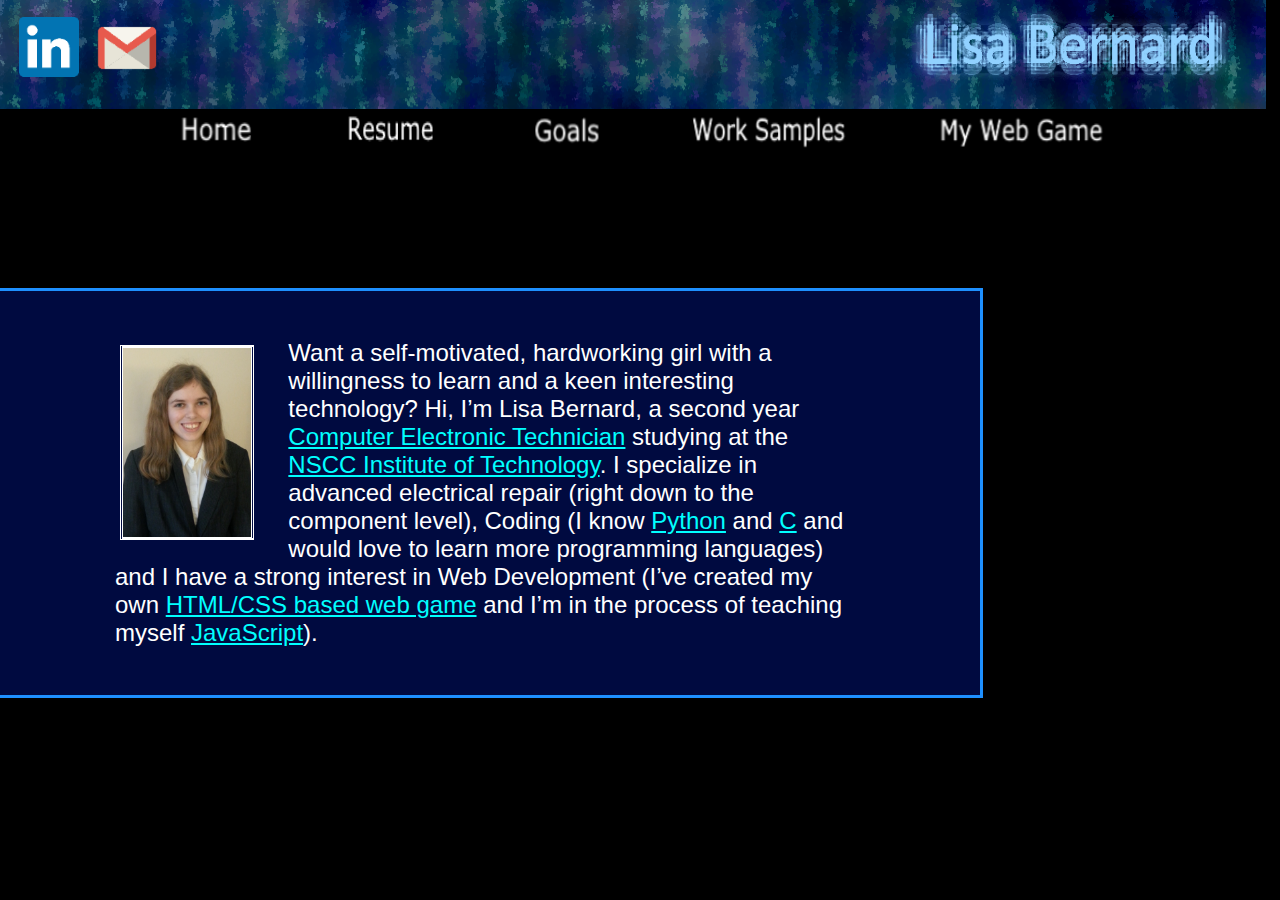
==== commit db9b0f62: "bye bye hit marker" ====
--- a/index.html
+++ b/index.html
@@ -55,9 +55,5 @@
       <p class="blue">Want a self-motivated, hardworking girl with a willingness to learn and a keen interesting technology? Hi, I’m Lisa Bernard, a second year <a href="http://www.studyincanada.com/Programs/84808/Nova-Scotia-Community-College/Computer-Electronics-Technician" target="_blank">Computer Electronic Technician</a> studying at the <a href="https://www.nscc.ca/explorenscc/campuses/institute/index.asp" target="_blank">NSCC Institute of Technology</a>. I specialize in advanced electrical repair (right down to the component level), Coding (I know <a href="https://www.tutorialspoint.com/python/index.htm" target="_blank">Python</a> and <a href="https://computer.howstuffworks.com/c1.htm" target="_blank">C</a> and would love to learn more programming languages) and I have a strong interest in Web Development (I’ve created my own <a href="http://thedoomcider.github.io/" target="_blank">HTML/CSS based web game</a> and I’m in the process of teaching myself <a href="https://www.thoughtco.com/what-is-javascript-2037921" target="_blank">JavaScript</a>).</p>
     </section>
       
-    <div id="count">
-      <script type="text/javascript" src="//counter.websiteout.net/js/2/0/0/1"></script>
-    </div>
-      
   </body>
 </html>
--- a/format.css
+++ b/format.css
@@ -19,7 +19,7 @@
   background-size: 100%; 
   background-repeat: repeat-y;
   width: 92%; 
-  font-size: 1.1em;
+  font-size: 1em;
   background-color: black;
   -webkit-text-size-adjust: 100%;
 }
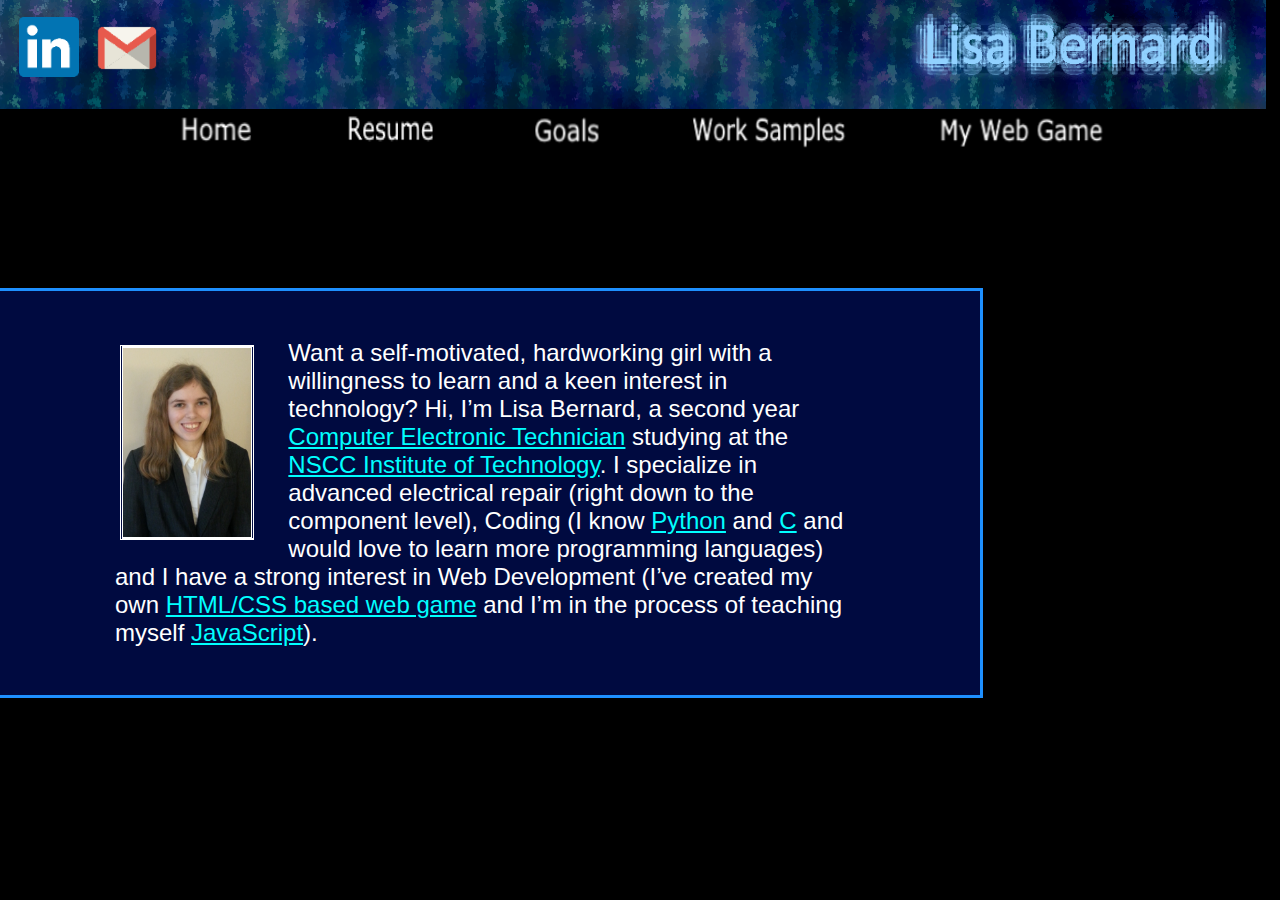
==== commit b47226fc: "update typo" ====
--- a/index.html
+++ b/index.html
@@ -52,7 +52,7 @@
       
       <img src="me.jpg" alt="Lisa Bernard" id="photo" />
 
-      <p class="blue">Want a self-motivated, hardworking girl with a willingness to learn and a keen interesting technology? Hi, I’m Lisa Bernard, a second year <a href="http://www.studyincanada.com/Programs/84808/Nova-Scotia-Community-College/Computer-Electronics-Technician" target="_blank">Computer Electronic Technician</a> studying at the <a href="https://www.nscc.ca/explorenscc/campuses/institute/index.asp" target="_blank">NSCC Institute of Technology</a>. I specialize in advanced electrical repair (right down to the component level), Coding (I know <a href="https://www.tutorialspoint.com/python/index.htm" target="_blank">Python</a> and <a href="https://computer.howstuffworks.com/c1.htm" target="_blank">C</a> and would love to learn more programming languages) and I have a strong interest in Web Development (I’ve created my own <a href="http://thedoomcider.github.io/" target="_blank">HTML/CSS based web game</a> and I’m in the process of teaching myself <a href="https://www.thoughtco.com/what-is-javascript-2037921" target="_blank">JavaScript</a>).</p>
+      <p class="blue">Want a self-motivated, hardworking girl with a willingness to learn and a keen interest in technology? Hi, I’m Lisa Bernard, a second year <a href="http://www.studyincanada.com/Programs/84808/Nova-Scotia-Community-College/Computer-Electronics-Technician" target="_blank">Computer Electronic Technician</a> studying at the <a href="https://www.nscc.ca/explorenscc/campuses/institute/index.asp" target="_blank">NSCC Institute of Technology</a>. I specialize in advanced electrical repair (right down to the component level), Coding (I know <a href="https://www.tutorialspoint.com/python/index.htm" target="_blank">Python</a> and <a href="https://computer.howstuffworks.com/c1.htm" target="_blank">C</a> and would love to learn more programming languages) and I have a strong interest in Web Development (I’ve created my own <a href="http://thedoomcider.github.io/" target="_blank">HTML/CSS based web game</a> and I’m in the process of teaching myself <a href="https://www.thoughtco.com/what-is-javascript-2037921" target="_blank">JavaScript</a>).</p>
     </section>
       
   </body>
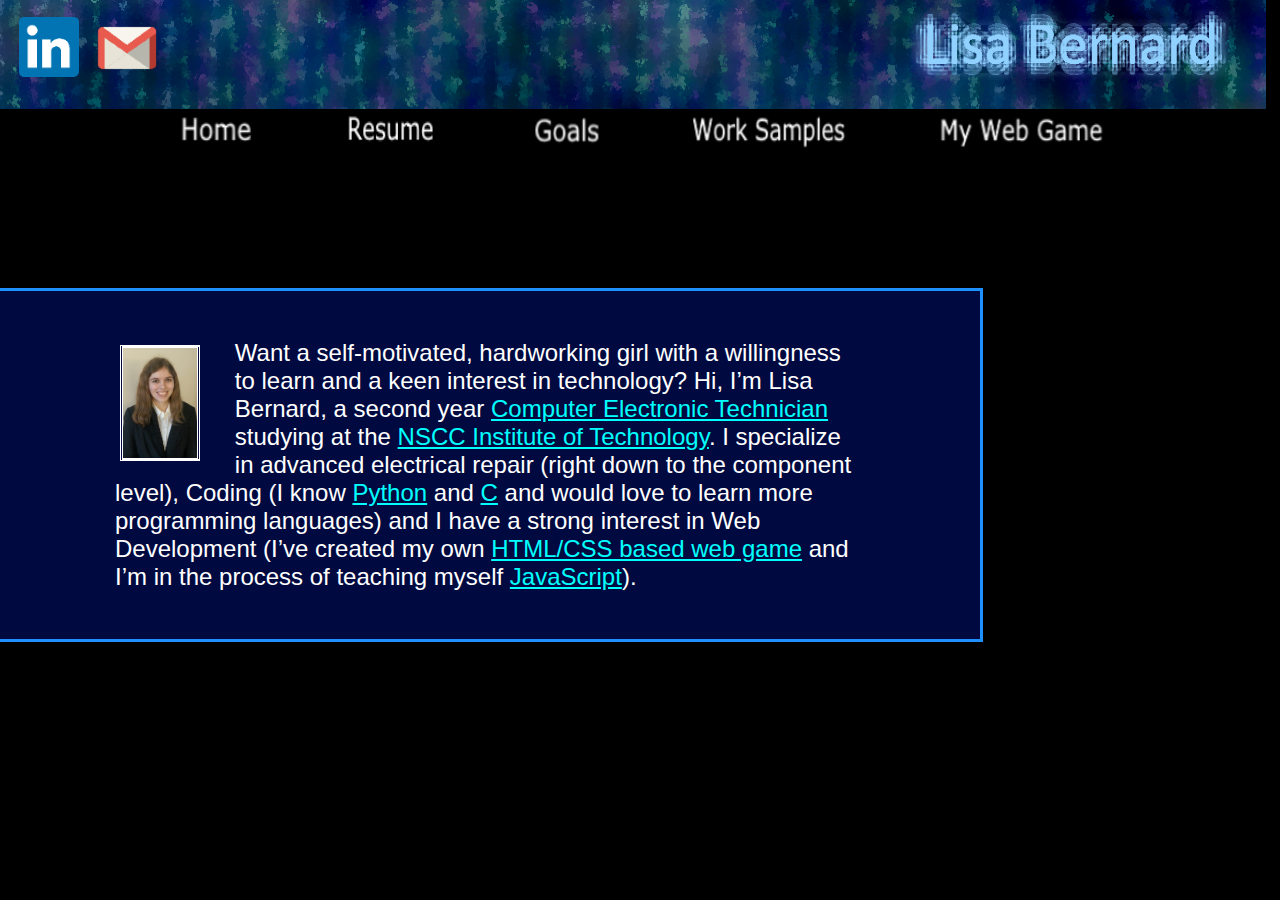
==== commit 83e28b26: "update" ====
--- a/index.html
+++ b/index.html
@@ -50,7 +50,7 @@
     
     <section id="section1">
       
-      <img src="me.jpg" alt="Lisa Bernard" id="photo" />
+      <img width="6.5%" src="me.jpg" alt="Lisa Bernard" id="photo" />
 
       <p class="blue">Want a self-motivated, hardworking girl with a willingness to learn and a keen interest in technology? Hi, I’m Lisa Bernard, a second year <a href="http://www.studyincanada.com/Programs/84808/Nova-Scotia-Community-College/Computer-Electronics-Technician" target="_blank">Computer Electronic Technician</a> studying at the <a href="https://www.nscc.ca/explorenscc/campuses/institute/index.asp" target="_blank">NSCC Institute of Technology</a>. I specialize in advanced electrical repair (right down to the component level), Coding (I know <a href="https://www.tutorialspoint.com/python/index.htm" target="_blank">Python</a> and <a href="https://computer.howstuffworks.com/c1.htm" target="_blank">C</a> and would love to learn more programming languages) and I have a strong interest in Web Development (I’ve created my own <a href="http://thedoomcider.github.io/" target="_blank">HTML/CSS based web game</a> and I’m in the process of teaching myself <a href="https://www.thoughtco.com/what-is-javascript-2037921" target="_blank">JavaScript</a>).</p>
     </section>
--- a/home.css
+++ b/home.css
@@ -45,8 +45,6 @@
    
  i m g # p h o t o   { - 
-     w i d t h :   8 e m ;   
      m a r g i n - l e f t :   5 e m ;   
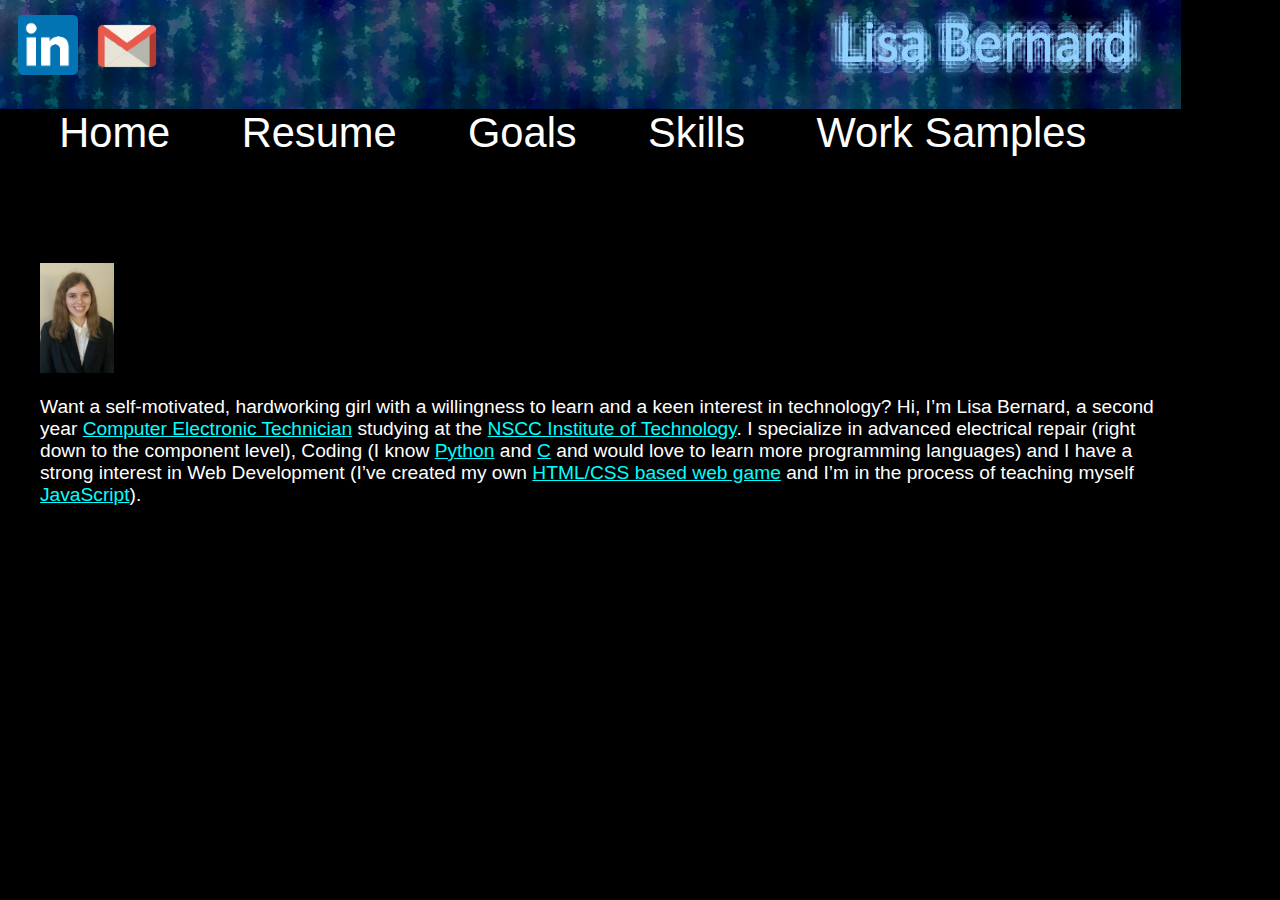
==== commit b45979dc: "skills page added and menu updated" ====
--- a/index.html
+++ b/index.html
@@ -12,7 +12,6 @@
       
     <title>Lisa Bernard</title>  
     <meta charset="UTF-8">
-	<script src="modernizr-1.5.js"></script>
     <meta name="Author" Content="Lisa Bernard" />
     <meta name="description" content="My portfolio overview" />
     <meta name="language" content="en-us, english">
@@ -30,11 +29,11 @@
       <!-- menu -->
       <nav id="menu"> 
         <h1 id="center">
-          <a href="index.html"/><img class="button" src="home.png" alt="button"/><a/>
-          <a href="resume.html"/><img class="button" src="resume.png" alt="button"/><a/>
-          <a href="goals.html"/><img class="button" src="goals.png" alt="button"/><a/>
-          <a href="worksamples.html"/><img class="button" src="work.png" alt="button"/><a/>
-          <a href="https://thedoomcider.github.io" target="new"/><img class="button" src="web.png" alt="button"/><a/>
+          <a class="button" href="index.html"/>Home<a/>
+          <a class="button" href="resume.html"/>Resume<a/>
+          <a class="button" href="goals.html"/>Goals<a/>
+          <a class="button" href="skills.html"/>Skills<a/>
+          <a class="button" href="worksamples.html"/>Work Samples<a/>
         </h1>
       </nav>
 	  
--- a/home.css
+++ b/home.css
@@ -44,7 +44,7 @@
  
    
- i m g # p h o t o   { + i m g # p h o t o   
      m a r g i n - l e f t :   5 e m ;   
--- a/menu.css
+++ b/menu.css
@@ -7,9 +7,14 @@
 */
 
 /* adjusts the space between top menu items */
-img.button { 
+.button { 
   margin-left: 0.1em;
   margin-right: 0.1em;
+  text-decoration: none;
+  font-size: 1.3em;
+  margin-right: 5%;
+  color: white;
+  font-weight: normal;
 }
 
 /* nav */
@@ -32,7 +37,7 @@
   padding-right: 0.3em;
   display: block;
   margin-top: -1.5em; /* remove space at the top */
-  margin-right: -3.3em;
+  width: 99.85%;
 }
 
 #contact {
